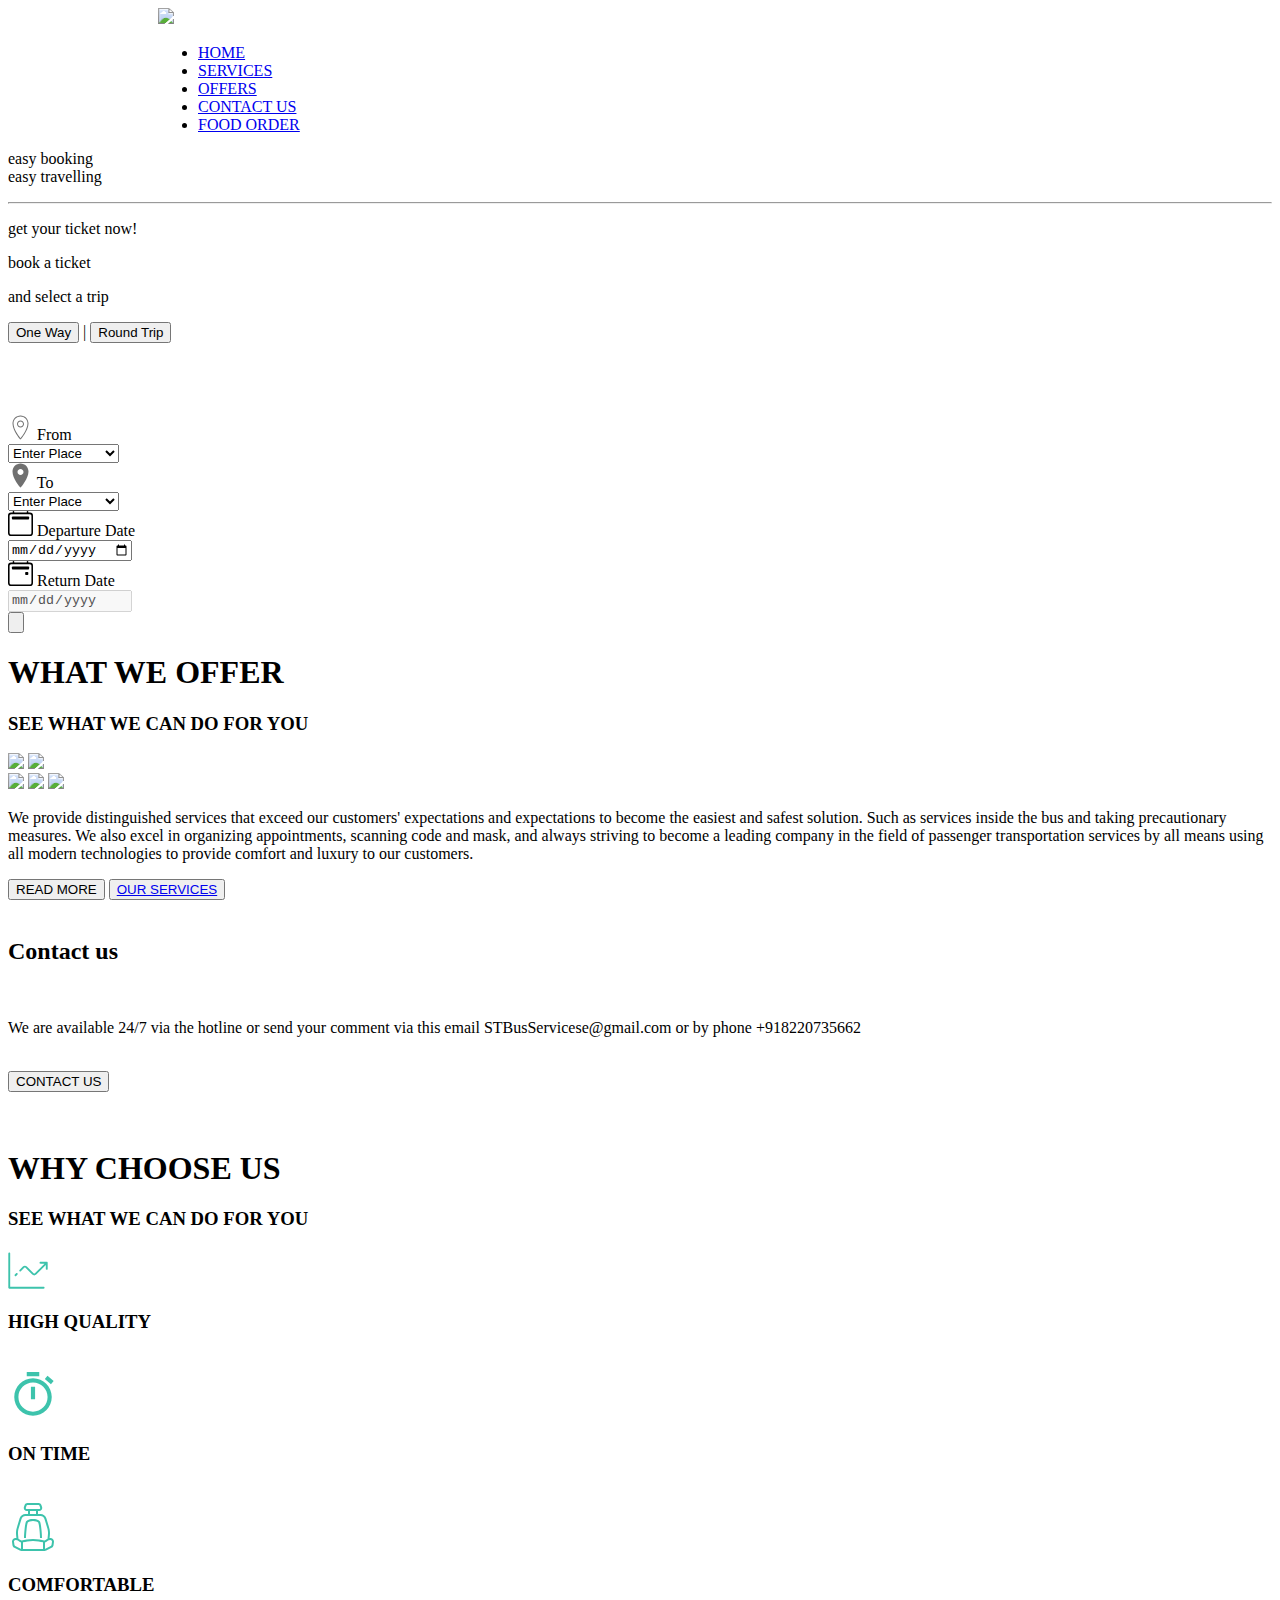
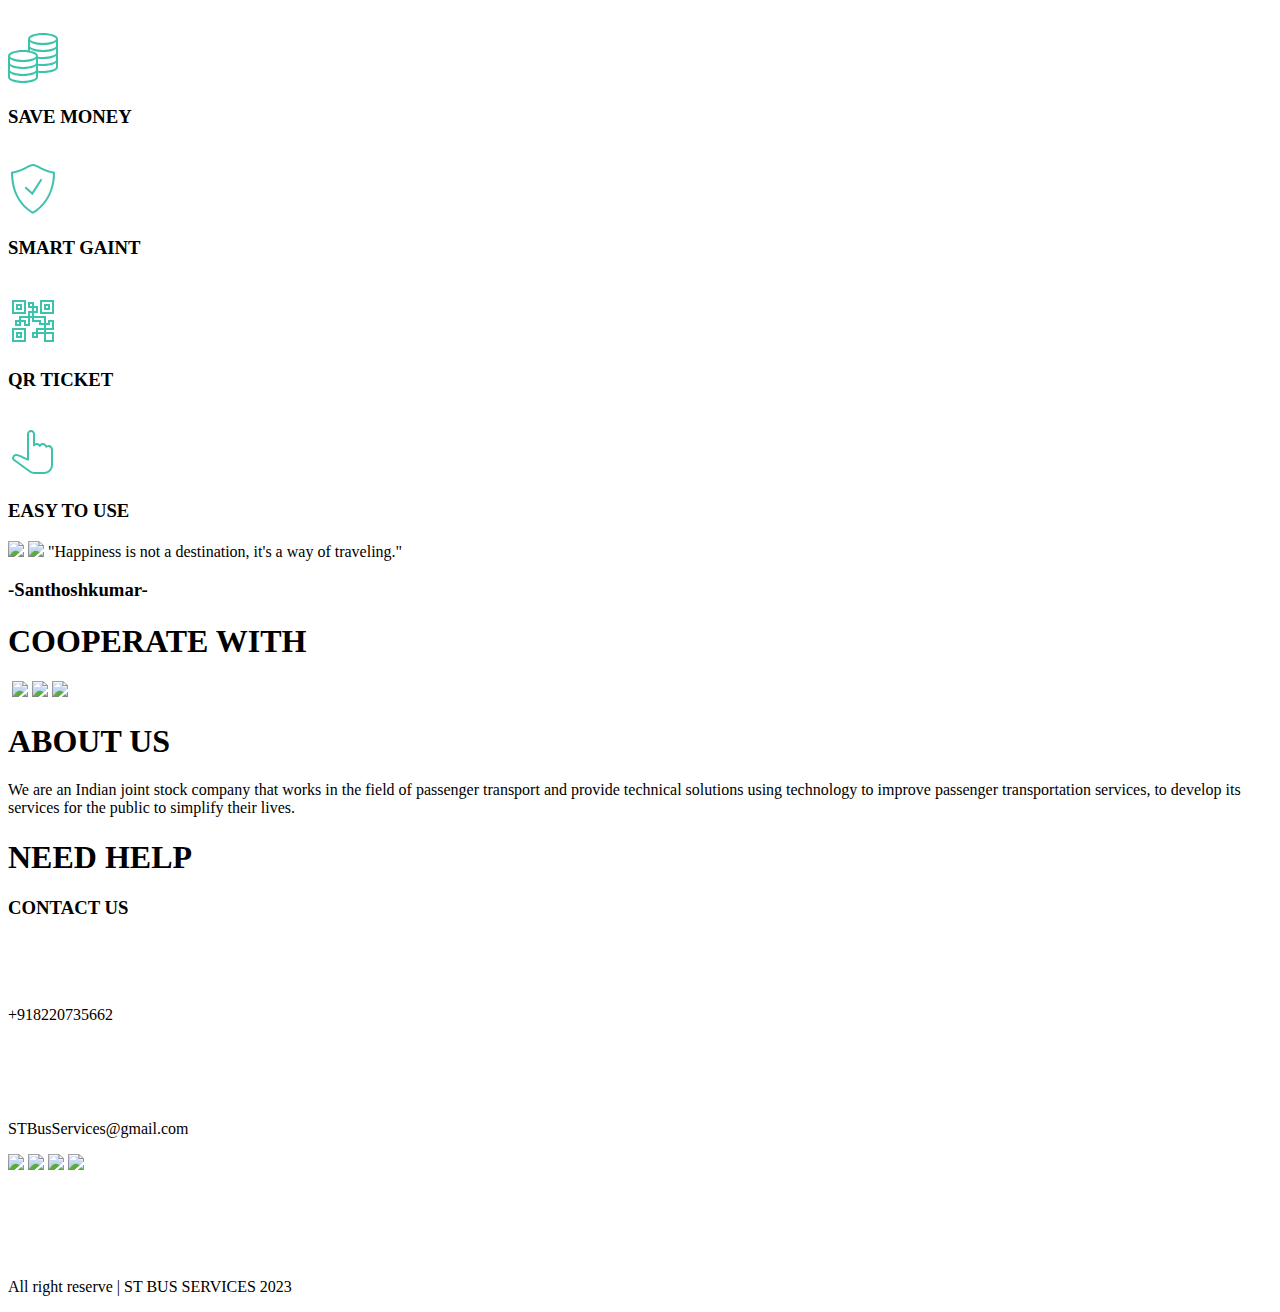
==== index.html @ 79e22bff "Update index.html" ====
<!DOCTYPE html>

<html lang="en">
    <head>
        <meta charset="UTF-8">
        <meta name="viewport" content="width=device-width, initial-scale=1.0">
        <link rel="stylesheet" href="main.css">
        <link rel="icon" type="image/x-icon" href="Home/jpg.3.png">
        <title>Superjet Services</title>
        <script src="https://kit.fontawesome.com/5826bdd02e.js" crossorigin="anonymous"></script> <!--Fontawsome CDN-->

        </head>

    <!-------------------------------------------------------------------------------------------------------------------------------->

    <body>

        <div class="img-bg" id="top">
            <div style="margin: 0 150px">
                <div class="nav">
                    <div class="nav-img" alt="logo" id="logo">
                        <img src="home/jpg.3.png">
                    </div>

                    <div class="nav-links">
                        <ul>
                            <li><a href="#" class="active">HOME<div class="line"></div></a></li>
                            <li><a href="Services/services.html">SERVICES<div class="line"></div></a></li>
                            <li><a href="OFFERS/offers.html">OFFERS<div class="line"></div></a></li>
                            <li><a href="CONTACT US/contact us.html">CONTACT US<div class="line"></div></a></li>
                              <li><a href="CONTACT US/index.html">FOOD ORDER<div class="line"></div></a></li>
                        </ul>
                        <a href="view ticket/tick.html"><i class="far fa-bell icon"></i></a>
                        <a href="sign log/html.html"><i class="far fa-user-circle icon"></i></a>
                    </div>
                </div>
            </div> 
             <div class="txt-header">
                <p class="header-up">easy booking <br> easy travelling</p>
                <hr>
                <p   class="header-down">get your ticket now!</p>
            </div>

        </div>

        <!---------------------------------------------------------------------------------------------------------------------------->
        <div class="select">
            <div class="top-select">
                <p class="title1">book a ticket</p>
                <p class="title2">and select a trip</p>
            </div>
            <div class="form-box">
                <div class="button-box">
                    <div id="btn"></div>
                    <button type="button" id="toggle-btn1" onclick="leftClick()">One Way</button>
                    <span class="space"> | </span>
                    <button type="button" id="toggle-btn2" onclick="rightClick()">Round Trip</button>
                </div>
            </div>
        <!--------------------------------------------------------------------------------------------------------------------------------------->
        <br>
        <br>
        <br>
        <br>
    
            <form onsubmit="return checkForm()" action="select_ticket/part1.html">
                <div class="inlineselect">

            <span class="icons">
                    <svg xmlns="http://www.w3.org/2000/svg" x="0px" y="0px"
                    width="25" height="25"
                    viewBox="0 0 226 226"
                    style=" fill:#000000;"><g fill="none" fill-rule="nonzero" stroke="none" stroke-width="1" stroke-linecap="butt" stroke-linejoin="miter" stroke-miterlimit="10" stroke-dasharray="" stroke-dashoffset="0" font-family="none" font-weight="none" font-size="none" text-anchor="none" style="mix-blend-mode: normal"><path d="M0,226v-226h226v226z" fill="none"></path><g fill="#707070"><path d="M113,4.52c-39.95609,0 -72.32,32.36391 -72.32,72.32c0,33.03484 17.44438,68.54156 34.60625,96.05c17.16187,27.50844 34.32375,47.03625 34.32375,47.03625c0.86516,0.97109 2.10109,1.53609 3.39,1.53609c1.28891,0 2.52484,-0.565 3.39,-1.53609c0,0 17.17953,-19.93391 34.32375,-47.60125c17.14422,-27.66734 34.60625,-63.08578 34.60625,-95.485c0,-39.95609 -32.36391,-72.32 -72.32,-72.32zM113,13.56c35.08297,0 63.28,28.19703 63.28,63.28c0,29.07984 -16.43797,63.65078 -33.19375,90.6825c-14.03672,22.65297 -25.91937,37.23703 -30.08625,42.23375c-4.20219,-4.96141 -16.08484,-19.22766 -30.08625,-41.66875c-16.73812,-26.8375 -33.19375,-61.46141 -33.19375,-91.2475c0,-35.08297 28.19703,-63.28 63.28,-63.28zM113,49.72c-17.42672,0 -31.64,14.21328 -31.64,31.64c0,17.42672 14.21328,31.64 31.64,31.64c17.42672,0 31.64,-14.21328 31.64,-31.64c0,-17.42672 -14.21328,-31.64 -31.64,-31.64zM113,58.76c12.53594,0 22.6,10.06406 22.6,22.6c0,12.53594 -10.06406,22.6 -22.6,22.6c-12.53594,0 -22.6,-10.06406 -22.6,-22.6c0,-12.53594 10.06406,-22.6 22.6,-22.6z"></path></g></g></svg>
                </span><label>From</label>
            
            <div class="custom-select" >
            
                <!--<select name="location1" id="location1" required="required">
                  <option value="">Enter Place</option>
                  <optgroup label="Cairo">
                      <option value="Giza">Giza</option>
                      <option value="Nasr city">Nasr city</option>
                      <option value="Tagamou elkhames">Tagamou elkhames</option>
                      <option value="Almaza">Almaza</option>
                      <option value="Tahrir">Tahrir</option>
                  </optgroup>
                  <optgroup label="Alexandria">
                    <option value="Moharam bek">Moharam bek</option>
                    <option value="Abees">Abees</option>
                  </optgroup>
                  <optgroup label="Luxor">
                    <option value="Ramses">Ramses</option>
                  </optgroup>
                  <optgroup label="Suze">
                    <option value="Porto elsokhna">Porto elsokhna</option>
                    <option value="Porto south beach">Porto south beach</option>
                    <option value="Grand ocean">Grand ocean</option>
                    <option value="Cancoun">Cancoun</option>
                </optgroup>
                <optgroup label="Qena">
                    <option value="Sidi abdelraheem">Sidi abdelraheem</option>
                </optgroup>
                <optgroup label="Assiut">
                    <option value="Elshader">Elshader</option>
                </optgroup>
                <optgroup label="Gharbia">
                    <option value="Tanta">Tanta</option>
                    <option value="Mahalla">Mahalla</option>
                </optgroup>
                <optgroup label="Safaga">
                    <option value="Safaga">Safaga</option>
                </optgroup>
                <optgroup label="Sharm elshiekh">
                    <option value="Royssat">Royssat</option>
                </optgroup>
                <optgroup label="South Sinai">
                    <option value="Dahab">Dahab</option>
                </optgroup>
                <optgroup label="Hurghada">
                    <option value="Elgouna">Elgouna</option>
                    <option value="Sahl heshesh">Sahl heshesh</option>
                    <option value="Hurghada">Hurghada</option>
                </optgroup>
                <optgroup label="Red sea">
                    <option value="Marsa alam">Marsa alam</option>
                    <option value="The cesar">The cesar</option>
                    <option value="Makadi">Makadi</option>
                    <option value="Soma bay">Soma bay</option>
                </optgroup>
                <optgroup label="Nuweiba">
                    <option value="Taba">Taba</option>
                    <option value="Nuweiba">Nuweiba</option>
                </optgroup>
                <optgroup label="Matrouh">
                    <option value="Marsa matrouh">Marsa matrouh</option>
                </optgroup>
                <optgroup label="Elmenia">
                    <option value="Minya">Minya</option>
                    <option value="Mallawi">Mallawi</option>
                </optgroup>
                <optgroup label="port said">
                    <option value="Port said">Port said</option>
                </optgroup>
                  
                </select>-->

                <select name="location1" id="location1" required="required">
                    <option value="">Enter Place</option>
                    <option value="Madurai">Madurai</option>
                    <option value="Tirunelveli">Tirunelveli</option>
                    <option value="Chennai">Chennai</option>
                    <option value="Coimbatore">Coimbatore</option>
                    <option value="Trichy">Trichy</option>
                    <option value="Udumalapet">Udumalapet</option>
                    <option value="Bangalore">Bangalore</option>
                    <option value="Erode">Erode</option>
                    <option value="Hosur">Hosur</option>
                    <option value="Kanniyakumari">Kanniyakumari</option>
                    <option value="Tiruppur">Tiruppur</option>
                    <option value="Thoothukudi">Thoothukudi</option>
                    <option value="Namakkal">Namakkal</option>
                    <option value="Kodaikanal">Kodaikanalr</option>
                    <option value="Thanjavur">Thanjavur</option>
                    <option value="Varkala">Varkala</option>
                </select>
            </div>
        </div>
            <div class="inlineselect">
                <span class="icons">
                    <svg xmlns="http://www.w3.org/2000/svg" x="0px" y="0px"
                width="25" height="25"
                viewBox="0 0 172 172"
                style=" fill:#000000;"><g fill="none" fill-rule="nonzero" stroke="none" stroke-width="1" stroke-linecap="butt" stroke-linejoin="miter" stroke-miterlimit="10" stroke-dasharray="" stroke-dashoffset="0" font-family="none" font-weight="none" font-size="none" text-anchor="none" style="mix-blend-mode: normal"><path d="M0,172v-172h172v172z" fill="none"></path><g fill="#707070"><path d="M86,3.44c-30.34187,0 -55.04,24.69813 -55.04,55.04c0,48.54969 50.32344,106.45188 52.46,108.8975c0.65844,0.7525 1.58563,1.1825 2.58,1.1825c1.06156,-0.06719 1.92156,-0.43 2.58,-1.1825c2.13656,-2.48594 52.46,-61.3825 52.46,-108.8975c0,-30.34187 -24.69812,-55.04 -55.04,-55.04zM86,41.28c11.395,0 20.64,9.245 20.64,20.64c0,11.395 -9.245,20.64 -20.64,20.64c-11.395,0 -20.64,-9.245 -20.64,-20.64c0,-11.395 9.245,-20.64 20.64,-20.64z"></path></g></g></svg>
                </span><label>To</label>
                
                <div class="custom-select" >

                    <select name="location2" id="location2" required="required" >
                        <option value="">Enter Place</option>
                        <option value="Coimbatore">Coimbatore</option>
                        <option value="Chennai">Chennai</option>
                        <option value="Kanniyakumari">Kanniyakumari</option>
                        <option value="Thoothukudi">Thoothukudi</option>
                        <option value="Banglore">Banglore</option>
                        <option value="Tiruppur">Tiruppur</option>
                        <option value="Namakkal">Namakkal</option>
                        <option value="Virudhunagar">Virudhunagar</option>
                        <option value="Madurai">Madurai</option>
                        <option value="Hosur">Hosur</option>
                        <option value="Ooty">Ooty</option>
                        <option value="Thanjavur">Thanjavur</option>
                        <option value="Red sea">Red sea</option>
                        <option value="Matrouh">Matrouh</option>
                        <option value="Elmenia">Elmenia</option>
                        <option value="Port said">Port said</option>
                    </select>
                </div>
            </div>
            <div class="inlineselect">
                <span class="icons">
                    <i class="bi bi-calendar2"></i>
                    <svg xmlns="http://www.w3.org/2000/svg" width="25" height="25" fill="currentColor" class="bi bi-calendar2" viewBox="0 0 16 16">
                        <path d="M3.5 0a.5.5 0 0 1 .5.5V1h8V.5a.5.5 0 0 1 1 0V1h1a2 2 0 0 1 2 2v11a2 2 0 0 1-2 2H2a2 2 0 0 1-2-2V3a2 2 0 0 1 2-2h1V.5a.5.5 0 0 1 .5-.5zM2 2a1 1 0 0 0-1 1v11a1 1 0 0 0 1 1h12a1 1 0 0 0 1-1V3a1 1 0 0 0-1-1H2z"/>
                        <path d="M2.5 4a.5.5 0 0 1 .5-.5h10a.5.5 0 0 1 .5.5v1a.5.5 0 0 1-.5.5H3a.5.5 0 0 1-.5-.5V4z"/>
                    </svg>
                </span><label>Departure Date</label>
                
                <div class="custom-date" style="width:250px; ">
                    <input type="date" name="date" class="date" id="date1" min="" required> <!--"YY-MM-DD"-->

                </div>
            </div>
            <div class="inlineselect">
               <span class="icons">
                    <i class="bi bi-calendar2-event"></i>
                                <svg xmlns="http://www.w3.org/2000/svg" width="25" height="25" fill="currentColor" class="bi bi-calendar2-event" viewBox="0 0 16 16">
                                    <path d="M11 7.5a.5.5 0 0 1 .5-.5h1a.5.5 0 0 1 .5.5v1a.5.5 0 0 1-.5.5h-1a.5.5 0 0 1-.5-.5v-1z"/>
                                    <path d="M3.5 0a.5.5 0 0 1 .5.5V1h8V.5a.5.5 0 0 1 1 0V1h1a2 2 0 0 1 2 2v11a2 2 0 0 1-2 2H2a2 2 0 0 1-2-2V3a2 2 0 0 1 2-2h1V.5a.5.5 0 0 1 .5-.5zM2 2a1 1 0 0 0-1 1v11a1 1 0 0 0 1 1h12a1 1 0 0 0 1-1V3a1 1 0 0 0-1-1H2z"/>
                                    <path d="M2.5 4a.5.5 0 0 1 .5-.5h10a.5.5 0 0 1 .5.5v1a.5.5 0 0 1-.5.5H3a.5.5 0 0 1-.5-.5V4z"/>
                                </svg>
                            </span><label>Return Date</label>
                
                <div class="custom-date" style="width:250px; ">
                
                    <input type="date" name="date" id="disable" class="date"  min="" required disabled> <!--"YY-MM-DD"-->
                </div>

            </div>
            <input type="submit" value="" class="selectbtn" onclick="valueSender()"> 

            </form>
        </div>
        <!------------------------------------------------------------------------------------------------------------------------------------------------------->
        <div class="head1">
        <h1> WHAT WE OFFER </h1>
        </div>

        <div class="head2">
        <h3> SEE WHAT WE CAN DO FOR YOU </h3>
        </div>

        <!-------------------------------------------------------------------------------------------------------------------------------------------------------->
    <div class="imgs">
        <div class="img-home1">
            <img src="home/jpg.5.png">
            <img src="home/jpg.8.png">
        </div>

        <div class="img-home2">
            <img src="home/jpg.7.png">
            <img src="home/jpg.10.png">
            <img src="home/jpg.9.png">
        </div>   
    </div>
<!--------------------------------------Read more button----------------------------------------------->
    <div id="readbox">
        <p class="read">We provide distinguished services that exceed our customers' expectations and expectations to become the easiest and safest solution.  Such as services inside the bus and taking precautionary measures.  We also excel in organizing appointments, scanning code and mask, and always striving to become a leading company in the field of passenger transportation services by all means using all modern technologies to provide comfort and luxury to our customers.</p>
    </div>
        <!---------------------------------------------------------------------------------------------------------------------------------------------------------->
        
        <div class="button-box1">
          <button class="btn1" onclick="read()">  READ MORE</button>
          <button class="btn2"><a href="Services/services.html"> OUR SERVICES </a></button>
        </div>    
        
        <!----------------------------------------------------------------------------------------------------------------------------------------------------------->
        <br> 

        <div class="img-bg1" >
            <div class="paragraph1">
                <h2> Contact us </h2>
                <br>
                <p> We are available 24/7 via the hotline or send your comment via this email STBusServicese@gmail.com 
                    or by phone +918220735662 </p>
                <br>
                <a href="CONTACT US/contact us.html"><button class="btn3"> CONTACT US </button></a>
            </div>

        </div>
       <!------------------------------------------------------------------------------------------------------------------------------------------------------------>
       <br>
       <br>
       <div class="head3">
        <h1> WHY CHOOSE US </h1>
        </div>

        <div class="head4">
        <h3> SEE WHAT WE CAN DO FOR YOU </h3>
        </div>
    
        <!------------------------------------------------------------------------------------------------------------------------------------------------------------>
        <div class="img-bg2">
            <div class="icon1">
                <svg class="part1" xmlns="http://www.w3.org/2000/svg" x="0px" y="0px"
                 width="40" height="40"
                 viewBox="0 0 172 172"
                 style=" fill:#000000;"><g fill="none" fill-rule="nonzero" stroke="none" stroke-width="1" stroke-linecap="butt" stroke-linejoin="miter" stroke-miterlimit="10" stroke-dasharray="" stroke-dashoffset="0" font-family="none" font-weight="none" font-size="none" text-anchor="none" style="mix-blend-mode: normal"><path d="M0,172v-172h172v172z" fill="none"></path><g fill="#3dc3ac"><path d="M5.375,14.78125c-2.28438,0 -4.03125,1.74687 -4.03125,4.03125v147.8125c0,2.28438 1.74687,4.03125 4.03125,4.03125h147.8125c2.28438,0 4.03125,-1.74687 4.03125,-4.03125c0,-2.28438 -1.74687,-4.03125 -4.03125,-4.03125h-143.78125v-143.78125c0,-2.28438 -1.74688,-4.03125 -4.03125,-4.03125zM139.75,55.09375c-2.28438,0 -4.03125,1.74687 -4.03125,4.03125c0,2.28438 1.74687,4.03125 4.03125,4.03125h17.20105l-41.2547,41.11822c-1.6125,1.6125 -4.16457,1.6125 -5.6427,0l-28.89062,-28.89062c-4.70312,-4.70312 -12.36407,-4.70312 -17.0672,0l-14.51093,14.51355c-1.6125,1.6125 -1.6125,4.16457 0,5.6427c0.80625,0.80625 1.88072,1.2099 2.82135,1.2099c0.94063,0 2.0151,-0.40365 2.82135,-1.2099l14.51355,-14.51093c1.6125,-1.6125 4.16457,-1.6125 5.6427,0l28.89063,28.89063c4.70313,4.70313 12.36407,4.70313 17.0672,0l41.25208,-41.12085v17.20105c0,2.28437 1.74687,4.03125 4.03125,4.03125c2.28438,0 4.03125,-1.74688 4.03125,-4.03125v-26.875c0,-2.28438 -1.74687,-4.03125 -4.03125,-4.03125zM37.57513,103.46875c-1.02461,0 -2.03242,0.40365 -2.77148,1.2099l-5.375,5.375c-1.6125,1.6125 -1.6125,4.16457 0,5.6427c0.80625,0.80625 1.88072,1.2099 2.82135,1.2099c0.94062,0 2.0151,-0.40365 2.82135,-1.2099l5.375,-5.375c1.6125,-1.6125 1.6125,-4.16457 0,-5.6427c-0.80625,-0.80625 -1.84661,-1.2099 -2.87121,-1.2099z"></path></g></g></svg>
        
                 <h3> HIGH QUALITY </h3>
            </div>
        
            <br>
        
            <div class="icon2">
                <svg class="part2" xmlns="http://www.w3.org/2000/svg" x="0px" y="0px"
                width="50" height="50"
                viewBox="0 0 172 172"
                style=" fill:#000000;"><g fill="none" fill-rule="nonzero" stroke="none" stroke-width="1" stroke-linecap="butt" stroke-linejoin="miter" stroke-miterlimit="10" stroke-dasharray="" stroke-dashoffset="0" font-family="none" font-weight="none" font-size="none" text-anchor="none" style="mix-blend-mode: normal"><path d="M0,172v-172h172v172z" fill="none"></path><g fill="#3dc3ac"><path d="M64.5,7.16667v14.33333h43v-14.33333zM135.87272,20.01628l-9.26627,10.93197l21.13606,17.91667l9.26628,-10.93197zM86,28.66667c-35.67175,0 -64.5,28.82825 -64.5,64.5c0,35.67175 28.82825,64.5 64.5,64.5c35.67175,0 64.5,-28.82825 64.5,-64.5c0,-35.67175 -28.82825,-64.5 -64.5,-64.5zM86,43c28.02559,0 50.16667,22.14108 50.16667,50.16667c0,28.02559 -22.14108,50.16667 -50.16667,50.16667c-28.02558,0 -50.16667,-22.14108 -50.16667,-50.16667c0,-28.02558 22.14108,-50.16667 50.16667,-50.16667zM78.83333,57.33333v43h14.33333v-43z"></path></g></g></svg>
        
                <h3> ON TIME </h3>
            </div>
        
            <br>
        
            <div class="icon3">
                <svg  class="part3" xmlns="http://www.w3.org/2000/svg" x="0px" y="0px"
                width="50" height="50"
                viewBox="0 0 172 172"
                style=" fill:#000000;"><g fill="none" fill-rule="nonzero" stroke="none" stroke-width="1" stroke-linecap="butt" stroke-linejoin="miter" stroke-miterlimit="10" stroke-dasharray="" stroke-dashoffset="0" font-family="none" font-weight="none" font-size="none" text-anchor="none" style="mix-blend-mode: normal"><path d="M0,172v-172h172v172z" fill="none"></path><g fill="#3dc3ac"><path d="M66.87844,3.44c-4.42946,0 -8.38933,2.85661 -9.78922,7.06141l-2.29781,6.88c-2.19201,6.58621 2.85405,13.57859 9.79594,13.57859h4.21265v10.32h-8.66719c-9.23466,0 -17.40106,6.10905 -20.14281,14.99625v0.00672l-7.98188,25.91422c-3.85402,12.51432 -5.30647,19.37377 -3.99766,32.66656l0.90031,9.15094c-0.86032,-0.10244 -1.72544,-0.17469 -2.60016,-0.17469c-7.5037,0 -13.46239,6.65047 -12.43641,14.05563l1.46469,10.51484c0.55503,3.98567 3.04283,7.4481 6.63141,9.29203l18.39594,9.45328c1.79135,0.92167 3.77942,1.40422 5.79828,1.40422h79.67094c2.01886,0 4.00745,-0.48038 5.79828,-1.40422l18.38922,-9.45328c3.58857,-1.84393 6.0831,-5.30636 6.63813,-9.29203l1.45797,-10.51484c1.03084,-7.4059 -4.92599,-14.05563 -12.42969,-14.05563c-0.87471,0 -1.73963,0.07236 -2.60015,0.17469l0.8936,-9.15094c1.30882,-13.29279 -0.14362,-20.15224 -3.99766,-32.66656l-7.98187,-25.91422c-2.73458,-8.89046 -10.90815,-15.00297 -20.14281,-15.00297h-8.66047v-10.32h4.21265c6.94189,0 11.98795,-6.99239 9.79594,-13.57859l-2.29781,-6.88v-0.00672c-1.40068,-4.19947 -5.36164,-7.05469 -9.78922,-7.05469zM66.87844,10.32h38.24313c1.49421,0 2.79304,0.933 3.26531,2.35156l2.2911,6.88c0.77327,2.32339 -0.816,4.52844 -3.26531,4.52844h-42.82531c-2.44931,0 -4.03858,-2.20505 -3.26531,-4.52844l2.2911,-6.88c0.47148,-1.41616 1.7711,-2.35156 3.26531,-2.35156zM75.68,30.96h20.64v10.32h-20.64zM60.13281,48.16h51.72765c6.21094,0 11.69702,4.07178 13.56516,10.14531l7.98187,25.91422c3.80342,12.35 4.97257,17.34129 3.7289,29.97234l-1.16906,11.91235c-1.76822,0.87312 -3.42058,1.98766 -4.90469,3.32578l-1.71328,1.5386c-1.38352,1.24084 -3.26124,1.74369 -5.07937,1.33703h-0.00672c-7.99171,-1.7835 -22.23186,-5.31453 -38.25656,-5.31453c-16.02521,0 -30.27407,3.53499 -38.26328,5.31453c-1.82578,0.40788 -3.70899,-0.09113 -5.08609,-1.33031l-1.72,-1.55203v0.00672c-1.4874,-1.33847 -3.14136,-2.45218 -4.91141,-3.32578l-1.16906,-11.91235c-1.24366,-12.63105 -0.07451,-17.62234 3.72891,-29.97234l7.98187,-25.91422c1.87473,-6.07696 7.35422,-10.14531 13.56516,-10.14531zM86.02687,58.48c-9.18682,-0.01066 -18.57787,1.87209 -23.39469,8.14985c-1.00564,1.31035 -1.3801,2.53552 -1.85437,4.12531c-0.47427,1.58979 -0.90672,3.47777 -1.3236,5.63031c-0.83376,4.30508 -1.59235,9.65553 -2.24406,15.35235c-1.30342,11.39363 -2.17015,24.07576 -2.17015,32.10219h6.88c0,-7.51894 0.85326,-20.15709 2.12985,-31.3161c0.63829,-5.5795 1.38469,-10.81399 2.16344,-14.835c0.38937,-2.0105 0.79005,-3.71721 1.16235,-4.96515c0.37229,-1.24795 0.85783,-2.0979 0.71219,-1.90812c2.16982,-2.82793 9.957,-5.46482 17.93234,-5.45563c7.97534,0.00929 15.75889,2.67501 17.89203,5.45563c-0.14565,-0.18979 0.33991,0.66018 0.71219,1.90812c0.3723,1.24795 0.77297,2.95465 1.16235,4.96515c0.77874,4.02101 1.52515,9.2555 2.16344,14.835c1.27658,11.15901 2.12985,23.79716 2.12985,31.3161h6.88c0,-8.02642 -0.86674,-20.70855 -2.17015,-32.10219c-0.65171,-5.69682 -1.41031,-11.04726 -2.24406,-15.35235c-0.41688,-2.15254 -0.84932,-4.04052 -1.3236,-5.63031c-0.47427,-1.58979 -0.84873,-2.81496 -1.85437,-4.12531c-4.79158,-6.24595 -14.15412,-8.13926 -23.34094,-8.14985zM26.31063,130.72c3.72151,0 7.29854,1.37028 10.02438,3.82297h0.00672l1.71328,1.54531c1.87383,1.68615 4.22187,2.49546 6.665,2.84875v22.3936c-0.4018,-0.10651 -0.83193,-0.09819 -1.20265,-0.28891h-0.00672l-18.39594,-9.45328c-1.63335,-0.83927 -2.71992,-2.37995 -2.96297,-4.12531l-1.46469,-10.51485c-0.46009,-3.32076 2.09177,-6.22828 5.62359,-6.22828zM145.68937,130.72c3.53183,0 6.079,2.90826 5.61688,6.22828l-1.46469,10.51485c-0.24307,1.74536 -1.32962,3.28604 -2.96297,4.12531l-18.39594,9.45328h-0.00672c-0.36677,0.1892 -0.79631,0.18268 -1.19594,0.28891v-22.40031c2.44445,-0.35296 4.78919,-1.15967 6.665,-2.84203l1.72672,-1.54531c2.7173,-2.44986 6.29615,-3.82297 10.01765,-3.82297zM86.00672,133.8711c13.88844,0 26.11079,2.79397 34.39328,4.66281v23.1461h-68.8v-23.1461c8.28437,-1.86693 20.51829,-4.66281 34.40672,-4.66281z"></path></g></g></svg>
                
                <h3> COMFORTABLE </h3>
            </div> 
            
            <br>
        
            <div class="icon4">
               <svg  class="part4" xmlns="http://www.w3.org/2000/svg" x="0px" y="0px"
               width="50" height="50"
               viewBox="0 0 172 172"
               style=" fill:#000000;"><g fill="none" fill-rule="nonzero" stroke="none" stroke-width="1" stroke-linecap="butt" stroke-linejoin="miter" stroke-miterlimit="10" stroke-dasharray="" stroke-dashoffset="0" font-family="none" font-weight="none" font-size="none" text-anchor="none" style="mix-blend-mode: normal"><path d="M0,172v-172h172v172z" fill="none"></path><g fill="#3dc3ac"><path d="M120.4,0c-13.62562,0 -26.02844,1.96188 -35.26,5.2675c-4.6225,1.65281 -8.385,3.56094 -11.2875,6.02c-2.9025,2.45906 -5.0525,5.67063 -5.0525,9.3525c0,0.68531 0.08063,1.3975 0.215,2.0425c-0.16125,0.44344 -0.24187,0.92719 -0.215,1.3975v20.64c0,0.68531 0.08063,1.3975 0.215,2.0425c-0.16125,0.44344 -0.24187,0.92719 -0.215,1.3975v11.395c-5.38844,-0.71219 -11.15312,-1.075 -17.2,-1.075c-13.62562,0 -26.02844,1.96188 -35.26,5.2675c-4.6225,1.65281 -8.385,3.56094 -11.2875,6.02c-2.9025,2.45906 -5.0525,5.67063 -5.0525,9.3525c0,0.68531 0.08063,1.3975 0.215,2.0425c-0.16125,0.44344 -0.24187,0.92719 -0.215,1.3975v20.64c0,0.68531 0.08063,1.3975 0.215,2.0425c-0.16125,0.44344 -0.24187,0.92719 -0.215,1.3975v20.64c0,0.68531 0.08063,1.3975 0.215,2.0425c-0.16125,0.44344 -0.24187,0.92719 -0.215,1.3975v20.64c0,3.68188 2.15,6.89344 5.0525,9.3525c2.9025,2.45906 6.665,4.36719 11.2875,6.02c9.23156,3.29219 21.62094,5.2675 35.26,5.2675c13.63906,0 26.02844,-1.97531 35.26,-5.2675c4.6225,-1.65281 8.385,-3.56094 11.2875,-6.02c2.9025,-2.45906 5.0525,-5.67062 5.0525,-9.3525v-14.835c5.38844,0.71219 11.13969,1.075 17.2,1.075c13.63906,0 26.02844,-1.97531 35.26,-5.2675c4.6225,-1.65281 8.385,-3.56094 11.2875,-6.02c2.9025,-2.45906 5.0525,-5.67062 5.0525,-9.3525v-20.64c0.02688,-0.47031 -0.05375,-0.95406 -0.215,-1.3975c0.13438,-0.645 0.215,-1.35719 0.215,-2.0425v-20.64c0.02688,-0.47031 -0.05375,-0.95406 -0.215,-1.3975c0.13438,-0.645 0.215,-1.35719 0.215,-2.0425v-20.64c0.02688,-0.47031 -0.05375,-0.95406 -0.215,-1.3975c0.13438,-0.645 0.215,-1.35719 0.215,-2.0425v-20.64c-0.01344,-0.48375 -0.12094,-0.95406 -0.3225,-1.3975c0.14781,-0.65844 0.3225,-1.34375 0.3225,-2.0425c0,-3.68187 -2.15,-6.89344 -5.0525,-9.3525c-2.9025,-2.45906 -6.665,-4.36719 -11.2875,-6.02c-9.23156,-3.30562 -21.63437,-5.2675 -35.26,-5.2675zM120.4,6.88c12.96719,0 24.69813,1.90813 32.895,4.8375c4.09844,1.46469 7.28313,3.18469 9.245,4.8375c1.96188,1.65281 2.58,3.01 2.58,4.085c0,1.075 -0.61812,2.43219 -2.58,4.085c-1.96187,1.65281 -5.14656,3.37281 -9.245,4.8375c-8.19687,2.92938 -19.92781,4.8375 -32.895,4.8375c-12.96719,0 -24.69812,-1.90812 -32.895,-4.8375c-4.09844,-1.46469 -7.28312,-3.18469 -9.245,-4.8375c-1.96187,-1.65281 -2.58,-3.01 -2.58,-4.085c0,-1.075 0.61813,-2.43219 2.58,-4.085c1.96188,-1.65281 5.14656,-3.37281 9.245,-4.8375c8.19688,-2.92937 19.92781,-4.8375 32.895,-4.8375zM75.68,31.2825c2.62031,1.8275 5.72438,3.39969 9.46,4.73c9.23156,3.30563 21.63438,5.2675 35.26,5.2675c13.62563,0 26.02844,-1.96187 35.26,-5.2675c3.73563,-1.33031 6.83969,-2.9025 9.46,-4.73v13.4375c0,1.075 -0.61812,2.43219 -2.58,4.085c-1.96187,1.65281 -5.14656,3.37281 -9.245,4.8375c-8.19687,2.92938 -19.92781,4.8375 -32.895,4.8375c-12.96719,0 -24.69812,-1.90812 -32.895,-4.8375c-4.09844,-1.46469 -7.28312,-3.18469 -9.245,-4.8375c-1.96187,-1.65281 -2.58,-3.01 -2.58,-4.085zM75.68,55.3625c2.62031,1.8275 5.72438,3.39969 9.46,4.73c9.23156,3.30563 21.62094,5.2675 35.26,5.2675c13.63906,0 26.02844,-1.96187 35.26,-5.2675c3.73563,-1.33031 6.83969,-2.9025 9.46,-4.73v13.4375c0,1.075 -0.61812,2.43219 -2.58,4.085c-1.96187,1.65281 -5.14656,3.37281 -9.245,4.8375c-8.19687,2.92938 -19.92781,4.8375 -32.895,4.8375c-6.19469,0 -12.13406,-0.41656 -17.5225,-1.1825c0,-0.06719 0,-0.14781 0,-0.215c0.14781,-0.65844 0.3225,-1.34375 0.3225,-2.0425c0,-3.68187 -2.15,-6.89344 -5.0525,-9.3525c-2.9025,-2.45906 -6.665,-4.36719 -11.2875,-6.02c-3.34594,-1.19594 -7.10844,-2.19031 -11.18,-3.01zM51.6,65.36c12.96719,0 24.69813,1.90813 32.895,4.8375c4.09844,1.46469 7.28313,3.18469 9.245,4.8375c1.96188,1.65281 2.58,3.01 2.58,4.085c0,1.075 -0.61812,2.43219 -2.58,4.085c-1.96187,1.65281 -5.14656,3.37281 -9.245,4.8375c-8.19687,2.92938 -19.92781,4.8375 -32.895,4.8375c-12.96719,0 -24.69812,-1.90812 -32.895,-4.8375c-4.09844,-1.46469 -7.28312,-3.18469 -9.245,-4.8375c-1.96187,-1.65281 -2.58,-3.01 -2.58,-4.085c0,-1.075 0.61813,-2.43219 2.58,-4.085c1.96188,-1.65281 5.14656,-3.37281 9.245,-4.8375c8.19688,-2.92937 19.92781,-4.8375 32.895,-4.8375zM165.12,79.4425v13.4375c0,1.075 -0.61812,2.43219 -2.58,4.085c-1.96187,1.65281 -5.14656,3.37281 -9.245,4.8375c-8.19687,2.92938 -19.92781,4.8375 -32.895,4.8375c-6.18125,0 -12.05344,-0.51062 -17.415,-1.29c-0.04031,0 -0.06719,0 -0.1075,0c0.01344,-0.04031 -0.01344,-0.06719 0,-0.1075c0.14781,-0.65844 0.3225,-1.34375 0.3225,-2.0425v-14.835c5.36156,0.69875 11.16656,1.075 17.2,1.075c13.63906,0 26.02844,-1.96187 35.26,-5.2675c3.73563,-1.33031 6.83969,-2.9025 9.46,-4.73zM6.88,89.7625c2.62031,1.8275 5.72438,3.39969 9.46,4.73c9.23156,3.30563 21.63438,5.2675 35.26,5.2675c13.62563,0 26.02844,-1.96187 35.26,-5.2675c3.73563,-1.33031 6.83969,-2.9025 9.46,-4.73v13.4375c0,1.075 -0.61812,2.43219 -2.58,4.085c-1.96187,1.65281 -5.14656,3.37281 -9.245,4.8375c-8.19687,2.92938 -19.92781,4.8375 -32.895,4.8375c-12.96719,0 -24.69812,-1.90812 -32.895,-4.8375c-4.09844,-1.46469 -7.28312,-3.18469 -9.245,-4.8375c-1.96187,-1.65281 -2.58,-3.01 -2.58,-4.085zM165.12,103.5225v13.4375c0,1.075 -0.61812,2.43219 -2.58,4.085c-1.96187,1.65281 -5.14656,3.37281 -9.245,4.8375c-8.19687,2.92938 -19.92781,4.8375 -32.895,4.8375c-6.235,0 -12.12062,-0.51062 -17.5225,-1.29c0,-0.04031 0,-0.06719 0,-0.1075c0.14781,-0.65844 0.3225,-1.34375 0.3225,-2.0425v-14.835c5.375,0.71219 11.18,1.075 17.2,1.075c13.63906,0 26.02844,-1.97531 35.26,-5.2675c3.73563,-1.33031 6.83969,-2.9025 9.46,-4.73zM6.88,113.8425c2.62031,1.8275 5.72438,3.39969 9.46,4.73c9.23156,3.29219 21.62094,5.2675 35.26,5.2675c13.63906,0 26.02844,-1.97531 35.26,-5.2675c3.73563,-1.33031 6.83969,-2.9025 9.46,-4.73v13.4375c0,1.075 -0.61812,2.43219 -2.58,4.085c-1.96187,1.65281 -5.14656,3.37281 -9.245,4.8375c-8.19687,2.92938 -19.92781,4.8375 -32.895,4.8375c-12.96719,0 -24.69812,-1.90812 -32.895,-4.8375c-4.09844,-1.46469 -7.28312,-3.18469 -9.245,-4.8375c-1.96187,-1.65281 -2.58,-3.01 -2.58,-4.085zM6.88,137.9225c2.62031,1.8275 5.72438,3.39969 9.46,4.73c9.23156,3.29219 21.62094,5.2675 35.26,5.2675c13.63906,0 26.02844,-1.97531 35.26,-5.2675c3.73563,-1.33031 6.83969,-2.9025 9.46,-4.73v13.4375c0,1.075 -0.61812,2.43219 -2.58,4.085c-1.96187,1.65281 -5.14656,3.37281 -9.245,4.8375c-8.19687,2.92938 -19.92781,4.8375 -32.895,4.8375c-12.96719,0 -24.69812,-1.90812 -32.895,-4.8375c-4.09844,-1.46469 -7.28312,-3.18469 -9.245,-4.8375c-1.96187,-1.65281 -2.58,-3.01 -2.58,-4.085z"></path></g></g></svg>
                
               <h3> SAVE MONEY </h3>
            </div>   
        
            <br>
        
            <div class="icon5">
               <svg  class="part5" xmlns="http://www.w3.org/2000/svg" x="0px" y="0px"
               width="50" height="50"
               viewBox="0 0 172 172"
               style=" fill:#000000;"><g fill="none" fill-rule="nonzero" stroke="none" stroke-width="1" stroke-linecap="butt" stroke-linejoin="miter" stroke-miterlimit="10" stroke-dasharray="" stroke-dashoffset="0" font-family="none" font-weight="none" font-size="none" text-anchor="none" style="mix-blend-mode: normal"><path d="M0,172v-172h172v172z" fill="none"></path><g fill="#3dc3ac"><path d="M86,0c-8.43875,0 -15.56062,4.66281 -26.1225,10.105c-10.56187,5.44219 -24.73844,12.01313 -46.87,16.8775l-2.6875,0.645v2.6875c0,52.70188 18.47656,87.92156 36.98,109.7575c18.50344,21.83594 37.3025,30.53 37.3025,30.53l1.505,0.7525l1.505,-0.7525c0,0 74.0675,-38.27 74.0675,-140.2875v-2.6875l-2.6875,-0.645c-22.13156,-4.86437 -36.30812,-11.43531 -46.87,-16.8775c-10.56187,-5.44219 -17.68375,-10.105 -26.1225,-10.105zM86,6.88c5.65719,0 12.21469,3.80281 23.005,9.3525c10.25281,5.2675 24.67125,11.73094 45.58,16.6625c-1.26312,93.28313 -64.27156,128.27438 -68.6925,130.6125c-2.13656,-1.03469 -17.02531,-8.47906 -33.4325,-27.8425c-17.29406,-20.41156 -34.41344,-53.23937 -35.045,-102.77c20.90875,-4.93156 35.32719,-11.395 45.58,-16.6625c10.79031,-5.54969 17.34781,-9.3525 23.005,-9.3525zM112.445,50.31l-1.8275,2.9025l-27.95,43.43l-18.49,-16.6625l-2.4725,-2.2575l-4.6225,5.0525l2.58,2.365l21.285,19.35l3.01,2.6875l2.2575,-3.44l30.2075,-46.87l1.8275,-2.9025z"></path></g></g></svg>
        
               <h3> SMART GAINT </h3>
            </div>  
            
            <br>
        
            <div class="icon6">
               <svg class="part6" xmlns="http://www.w3.org/2000/svg" x="0px" y="0px"
               width="50" height="50"
               viewBox="0 0 172 172"
               style=" fill:#000000;"><g fill="none" fill-rule="nonzero" stroke="none" stroke-width="1" stroke-linecap="butt" stroke-linejoin="miter" stroke-miterlimit="10" stroke-dasharray="" stroke-dashoffset="0" font-family="none" font-weight="none" font-size="none" text-anchor="none" style="mix-blend-mode: normal"><path d="M0,172v-172h172v172z" fill="none"></path><g fill="#3dc3ac"><path d="M13.76,13.76v3.44v44.72h48.16v-48.16zM110.08,13.76v3.44v44.72h48.16v-48.16zM20.64,20.64h34.4v34.4h-34.4zM68.8,20.64v3.44v17.2h13.76v10.32h-13.76v3.44v13.76h-30.96v3.44v10.32h-13.76v3.44v17.2h20.64v-13.76h10.32v13.76h20.64v-27.52h6.88v13.76h24.08v10.32h17.2v10.32h-27.52v3.44v10.32h-13.76v3.44v17.2h20.64v-13.76h20.64v27.52h34.4v-34.4h-27.52v-6.88h27.52v-34.4h-20.64v3.44v6.88h-6.88v-24.08h-41.28v-10.32h13.76v-24.08h-13.76v-13.76zM116.96,20.64h34.4v34.4h-34.4zM27.52,27.52v3.44v17.2h20.64v-20.64zM75.68,27.52h6.88v6.88h-6.88zM123.84,27.52v3.44v17.2h20.64v-20.64zM34.4,34.4h6.88v6.88h-6.88zM130.72,34.4h6.88v6.88h-6.88zM89.44,41.28h6.88v10.32h-6.88zM75.68,58.48h6.88v10.32h-6.88zM44.72,75.68h24.08v20.64h-6.88v-13.76h-17.2zM89.44,75.68h34.4v17.2h-10.32v-10.32h-24.08zM30.96,89.44h6.88v6.88h-6.88zM144.48,89.44h6.88v20.64h-20.64v-10.32h13.76zM13.76,110.08v3.44v44.72h48.16v-48.16zM20.64,116.96h34.4v34.4h-34.4zM103.2,116.96h20.64v6.88h-20.64zM27.52,123.84v3.44v17.2h20.64v-20.64zM34.4,130.72h6.88v6.88h-6.88zM89.44,130.72h6.88v6.88h-6.88zM130.72,130.72h20.64v20.64h-20.64z"></path></g></g></svg>
                
               <h3> QR TICKET </h3>
            </div> 
            
            <br>
        
            <div class="icon7">
               <svg class="part7" xmlns="http://www.w3.org/2000/svg" x="0px" y="0px"
               width="50" height="50"
               viewBox="0 0 172 172"
               style=" fill:#000000;"><g fill="none" fill-rule="nonzero" stroke="none" stroke-width="1" stroke-linecap="butt" stroke-linejoin="miter" stroke-miterlimit="10" stroke-dasharray="" stroke-dashoffset="0" font-family="none" font-weight="none" font-size="none" text-anchor="none" style="mix-blend-mode: normal"><path d="M0,172v-172h172v172z" fill="none"></path><g fill="#3dc3ac"><path d="M79.12,10.32c-7.55187,0 -13.76,6.20813 -13.76,13.76v82.775c-2.56656,-1.15562 -4.39406,-1.97531 -9.19125,-4.085c-7.29656,-3.225 -14.90219,-6.5575 -17.80469,-7.60562c-2.49938,-0.92719 -4.91813,-2.28438 -8.77469,-2.28438c-5.32125,0 -9.46,2.05594 -12.06688,4.82406c-2.59344,2.76812 -3.7625,6.00656 -3.7625,8.93594c0,4.09844 2.43219,8.10281 6.58438,10.69625l52.97062,38.52531c0,0.01344 0.01344,0.01344 0.01344,0.01344c5.38844,3.85656 11.65031,5.805 18.1675,5.805h32.34406c17.01188,0 30.96,-13.94812 30.96,-30.96v-51.6c0,-5.21375 -2.12312,-9.55406 -4.95844,-12.48344c-2.84875,-2.94281 -6.27531,-4.71656 -9.83625,-4.71656c-2.96969,0 -5.41531,0.71219 -7.25625,1.43781c-1.80063,-3.34594 -5.21375,-8.31781 -13.03438,-8.31781c-4.82406,0 -8.08937,2.32469 -10.19906,4.63594c-2.31125,-2.29781 -5.75125,-4.63594 -10.79031,-4.63594c-2.37844,0 -4.11188,0.91375 -5.84531,1.77375v-32.73375c0,-7.55187 -6.20812,-13.76 -13.76,-13.76zM79.12,17.2c3.80281,0 6.88,3.07719 6.88,6.88v39.68094c0,1.53188 0.99438,2.86219 2.44563,3.30563c1.45125,0.43 3.02344,-0.13438 3.85656,-1.3975c1.1825,-1.77375 2.96969,-3.74906 6.42313,-3.74906c5.03906,0 7.99531,5.10625 7.99531,5.10625c0.645,1.15563 1.89469,1.85438 3.225,1.77375c1.33031,-0.09406 2.48594,-0.92719 2.98312,-2.16344c0,0 1.74688,-4.71656 6.78594,-4.71656c5.67063,0 8.46563,7.04125 8.46563,7.04125c0.37625,0.99438 1.1825,1.77375 2.20375,2.09625c1.02125,0.30906 2.12312,0.14781 2.99656,-0.47031c0,0 2.53969,-1.78719 6.62469,-1.78719c0.91375,0 3.15781,0.80625 4.87781,2.59344c1.72,1.80063 3.03687,4.34031 3.03687,7.72656v51.6c0,13.26281 -10.81719,24.08 -24.08,24.08h-32.34406c-5.17344,0 -9.91687,-1.49156 -14.16312,-4.515l-52.95719,-38.51187c-0.08063,-0.05375 -0.16125,-0.12094 -0.24188,-0.17469c-2.58,-1.53187 -3.49375,-3.64156 -3.49375,-4.95844c0,-0.84656 0.55094,-2.78156 1.90813,-4.23281c1.35719,-1.43781 3.39969,-2.64719 7.04125,-2.64719c2.32469,0 3.3325,0.71219 6.35594,1.84094c0.01344,0.01344 0.02687,0.01344 0.05375,0.02688c1.90812,0.68531 10.09156,4.20594 17.38812,7.43094c7.31,3.225 14.00188,6.22156 14.00188,6.22156c1.06156,0.48375 2.29781,0.38969 3.27875,-0.25531c0.98094,-0.63156 1.57219,-1.72 1.57219,-2.88906v-88.05594c0,-3.80281 3.07719,-6.88 6.88,-6.88z"></path></g></g></svg>
        
               <h3> EASY TO USE </h3>
            </div>   
        </div>
        
    

    <!-------------------------------------------------------------------------------------------------------------------------------------------------------------------->
<div class="comments">
        <img class="leftimg" src="home/jpg.6.png">
        <img class="rightimg" src="home/jpg.2.png">
         <span>"Happiness is not a destination, it's a way of traveling." </span>
         <h3> -Santhoshkumar- </h3> 
</div>
    <h1 class="head5"> COOPERATE WITH </h1>
    <div class="imgs2">
        <img src="">
        <img src="Home/Discover.png">
        <img src="Home/jpg.37.png">
        <img src="Home/jpg.38.png">
    </div>

<!------------------------------------------------------------------------------------------------------------------------------------------------------------------->
<div class="container">
    <div class="paragraph3">
        <h1> ABOUT US </h1>
        <p> We are an Indian joint stock company that works in the field of passenger transport
            and provide technical solutions using technology to improve passenger transportation services, to develop its services for the public to simplify their lives.</p>
    </div>

  <div class="paragraph3-info">
        <h1> NEED HELP </h1>
        <h3> CONTACT US </h3>
               
                <div class="icon8">
                     <svg xmlns="http://www.w3.org/2000/svg" x="0px" y="0px"
                      width="48" height="48"
                      viewBox="0 0 172 172"
                      style=" fill:#000000;"><g fill="none" fill-rule="nonzero" stroke="none" stroke-width="1" stroke-linecap="butt" stroke-linejoin="miter" stroke-miterlimit="10" stroke-dasharray="" stroke-dashoffset="0" font-family="none" font-weight="none" font-size="none" text-anchor="none" style="mix-blend-mode: normal"><path d="M0,172v-172h172v172z" fill="none"></path><g fill="#ffffff"><path d="M68.23031,14.38232c-2.35876,-0.1716 -4.77567,0.06949 -7.14567,0.76986l-8.48242,2.51253c-9.03879,2.67319 -16.10117,9.84481 -18.49056,18.89648c-5.3054,20.13025 0.76377,43.95734 16.55892,70.77783c15.77294,26.78349 33.74566,43.80574 54.04394,49.36182c9.14103,2.50194 18.99919,0.11194 25.92318,-6.31982l6.4528,-5.98389c7.22044,-6.70399 8.29704,-17.87006 2.46354,-25.8042l-9.32226,-12.66064c-4.99709,-6.78739 -13.80583,-9.67709 -21.90592,-7.24365l-14.58529,4.36719c-0.61223,0.17877 -2.07737,-0.65504 -3.35238,-1.75668l-0.007,-0.007c-2.2709,-1.97464 -5.41726,-5.96577 -8.78337,-11.67383v-0.007c-3.60938,-6.13008 -5.14886,-10.13916 -5.76693,-12.50667c-0.61835,-2.3686 -0.46829,-2.65673 -0.37793,-3.45736c0.04698,-0.39949 0.23679,-0.76965 0.5599,-1.0638l0.007,-0.007l10.87598,-9.94515c6.23103,-5.69624 8.1121,-14.79918 4.59814,-22.45882l-6.55778,-14.30534v-0.007c-3.08742,-6.72986 -9.63149,-10.96321 -16.70589,-11.47786zM67.45345,25.10433c3.2902,0.24583 6.31998,2.21937 7.70556,5.24202l6.56478,14.30534c1.5887,3.46302 0.79202,7.42587 -2.07862,10.05013l-10.87598,9.93815c-2.22958,2.03291 -3.6554,4.80459 -3.99626,7.79655v0.007c-0.08879,0.78679 -0.29863,3.71269 0.65788,7.37663c0.95652,3.66393 2.93135,8.51012 6.90072,15.25016h0.007c3.70368,6.28161 7.20407,11.05383 10.99495,14.34733h0.007c1.2311,1.06578 6.39077,6.01087 13.40951,3.96126l0.02099,-0.007l14.64828,-4.38819c3.80374,-1.14272 7.87087,0.22177 10.15511,3.32438l9.32227,12.66064c2.63986,3.59648 2.17864,8.48534 -1.11979,11.54785l-6.4528,5.99089c-4.1268,3.83508 -10.25496,5.33217 -15.77507,3.82129c-16.40938,-4.4916 -32.64726,-19.03038 -47.61214,-44.44173c-14.98568,-25.44601 -19.67273,-46.49227 -15.43213,-62.58236c1.40177,-5.31032 5.69671,-9.71842 11.14893,-11.33089l8.47542,-2.51253c1.10404,-0.32626 2.22765,-0.43888 3.32438,-0.35693z"></path></g></g></svg>
                     <p> +918220735662 </p>
                </div>


                <div class="icon9">
                    <svg xmlns="http://www.w3.org/2000/svg" x="0px" y="0px"
                     width="60" height="60"
                     viewBox="0 0 172 172"
                     style=" fill:#000000;"><g fill="none" fill-rule="nonzero" stroke="none" stroke-width="1" stroke-linecap="butt" stroke-linejoin="miter" stroke-miterlimit="10" stroke-dasharray="" stroke-dashoffset="0" font-family="none" font-weight="none" font-size="none" text-anchor="none" style="mix-blend-mode: normal"><path d="M0,172v-172h172v172z" fill="none"></path><g fill="#ffffff"><path d="M141.42969,34.63112h-110.85937c-7.41787,0.00833 -13.42917,6.01963 -13.4375,13.4375v75.86241c0.00833,7.41787 6.01963,13.42917 13.4375,13.4375h110.85938c7.41787,-0.00833 13.42917,-6.01963 13.4375,-13.4375v-75.86241c-0.00833,-7.41787 -6.01963,-13.42917 -13.4375,-13.4375zM30.57031,41.34987h110.85938c1.78595,-0.00105 3.49838,0.71113 4.75688,1.97834l-57.16615,37.31123c-2.26446,1.48657 -5.20104,1.4643 -7.4427,-0.05644l-55.58859,-37.42478c1.24183,-1.16296 2.87982,-1.80954 4.58118,-1.80835zM148.14844,123.93137c-0.00426,3.7089 -3.00985,6.71449 -6.71875,6.71875h-110.85937c-3.7089,-0.00426 -6.71449,-3.00985 -6.71875,-6.71875v-74.11184l53.9697,36.335c4.48115,3.03686 10.34913,3.0802 14.87464,0.10985l55.45253,-36.19357z"></path></g></g></svg>
                    <p> STBusServices@gmail.com </p>
                </div>   

       <div class="icons10">
            <img src="https://img.icons8.com/color/46/000000/facebook-new.png"/>
   
            <img src="https://img.icons8.com/fluency/46/000000/instagram-new.png"/>
   
            <img src="https://img.icons8.com/color/46/000000/twitter--v1.png"/>
   
            <img src="https://img.icons8.com/external-tal-revivo-shadow-tal-revivo/40/000000/external-telegram-is-a-cloud-based-instant-messaging-and-voice-over-ip-service-logo-shadow-tal-revivo.png"/>
            

        </div>
  </div>


    <div class="cen">
        <div class="icon11">
            <a href="#top"><svg xmlns="http://www.w3.org/2000/svg" x="0px" y="0px"
            width="50" height="50"
            viewBox="0 0 172 172"
            style=" fill:#000000;"><g fill="none" fill-rule="nonzero" stroke="none" stroke-width="1" stroke-linecap="butt" stroke-linejoin="miter" stroke-miterlimit="10" stroke-dasharray="" stroke-dashoffset="0" font-family="none" font-weight="none" font-size="none" text-anchor="none" style="mix-blend-mode: normal"><path d="M0,172v-172h172v172z" fill="none"></path><g fill="#ffffff"><path d="M86,6.88c-43.65603,0 -79.12,35.46397 -79.12,79.12c0,43.65603 35.46397,79.12 79.12,79.12c43.65603,0 79.12,-35.46397 79.12,-79.12c0,-43.65603 -35.46397,-79.12 -79.12,-79.12zM86,13.76c39.93779,0 72.24,32.30221 72.24,72.24c0,39.93779 -32.30221,72.24 -72.24,72.24c-39.93779,0 -72.24,-32.30221 -72.24,-72.24c0,-39.93779 32.30221,-72.24 72.24,-72.24zM85.94625,37.79297c-1.04969,0.01646 -2.03442,0.5113 -2.67406,1.34375c-0.0045,0.0067 -0.00898,0.01342 -0.01344,0.02015l-34.09094,34.09094c-0.89867,0.86281 -1.26068,2.14404 -0.94641,3.34956c0.31427,1.20552 1.2557,2.14696 2.46122,2.46122c1.20552,0.31427 2.48675,-0.04774 3.34956,-0.94641l28.52781,-28.52781v81.13563c-0.01754,1.24059 0.63425,2.39452 1.7058,3.01993c1.07155,0.62541 2.39684,0.62541 3.46839,0c1.07155,-0.62541 1.72335,-1.77935 1.7058,-3.01993v-81.13563l28.52781,28.52781c0.86281,0.89867 2.14404,1.26068 3.34956,0.94641c1.20552,-0.31427 2.14696,-1.2557 2.46122,-2.46122c0.31427,-1.20552 -0.04774,-2.48675 -0.94641,-3.34956l-34.11109,-34.1111c-0.66124,-0.86049 -1.68973,-1.35855 -2.77485,-1.34375z"></path></g></g></svg>
            </a>
        </div>

        <div class="icon12-p">
            <svg class="circle" xmlns="http://www.w3.org/2000/svg" x="0px" y="0px"
            width="30" height="30"
            viewBox="0 0 172 172"
            style=" fill:#000000;"><g fill="none" fill-rule="nonzero" stroke="none" stroke-width="1" stroke-linecap="butt" stroke-linejoin="miter" stroke-miterlimit="10" stroke-dasharray="" stroke-dashoffset="0" font-family="none" font-weight="none" font-size="none" text-anchor="none" style="mix-blend-mode: normal"><path d="M0,172v-172h172v172z" fill="none"></path><g fill="#ffffff"><path d="M86,6.88c-43.65603,0 -79.12,35.46397 -79.12,79.12c0,43.65603 35.46397,79.12 79.12,79.12c43.65603,0 79.12,-35.46397 79.12,-79.12c0,-43.65603 -35.46397,-79.12 -79.12,-79.12zM86,13.76c39.93779,0 72.24,32.30221 72.24,72.24c0,39.93779 -32.30221,72.24 -72.24,72.24c-39.93779,0 -72.24,-32.30221 -72.24,-72.24c0,-39.93779 32.30221,-72.24 72.24,-72.24zM87.12203,53.32c-16.95576,0 -27.50656,12.54175 -27.50656,32.70015c0,20.11368 10.5944,32.65985 27.5536,32.65985c13.2784,0 23.14443,-7.39401 25.22219,-18.85953h-7.9214c-1.99176,7.224 -8.6079,11.67719 -17.30078,11.67719c-12.02624,0 -19.55156,-9.81862 -19.55156,-25.4775c0,-15.65888 7.52301,-25.51781 19.50453,-25.51781c8.60688,0 15.27005,5.0554 17.34781,13.10156h7.91469c-1.8576,-12.0228 -12.11138,-20.2839 -25.2625,-20.2839z"></path></g></g></svg>

            <p> All right reserve | ST BUS SERVICES 2023</p>
        </div>

            
    </div>


    <script src="main.js"></script>
    </body>

</html>
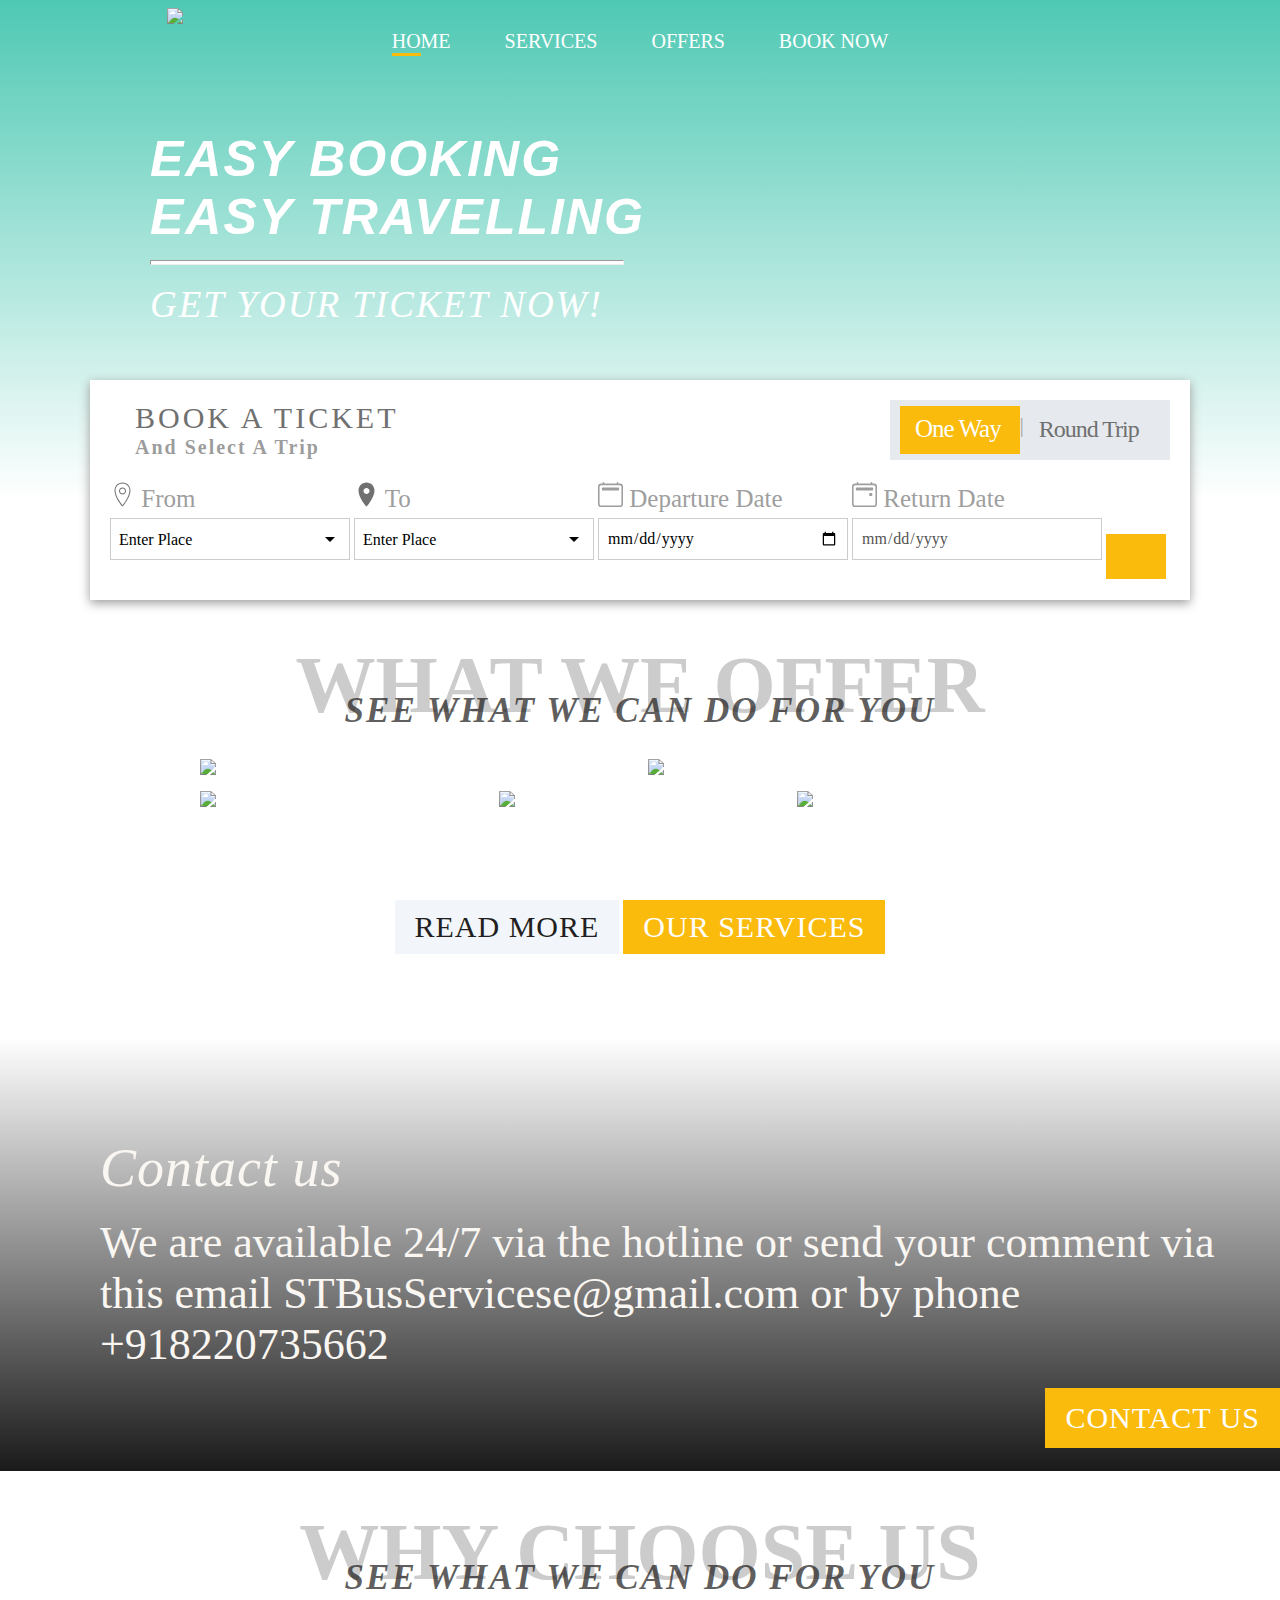
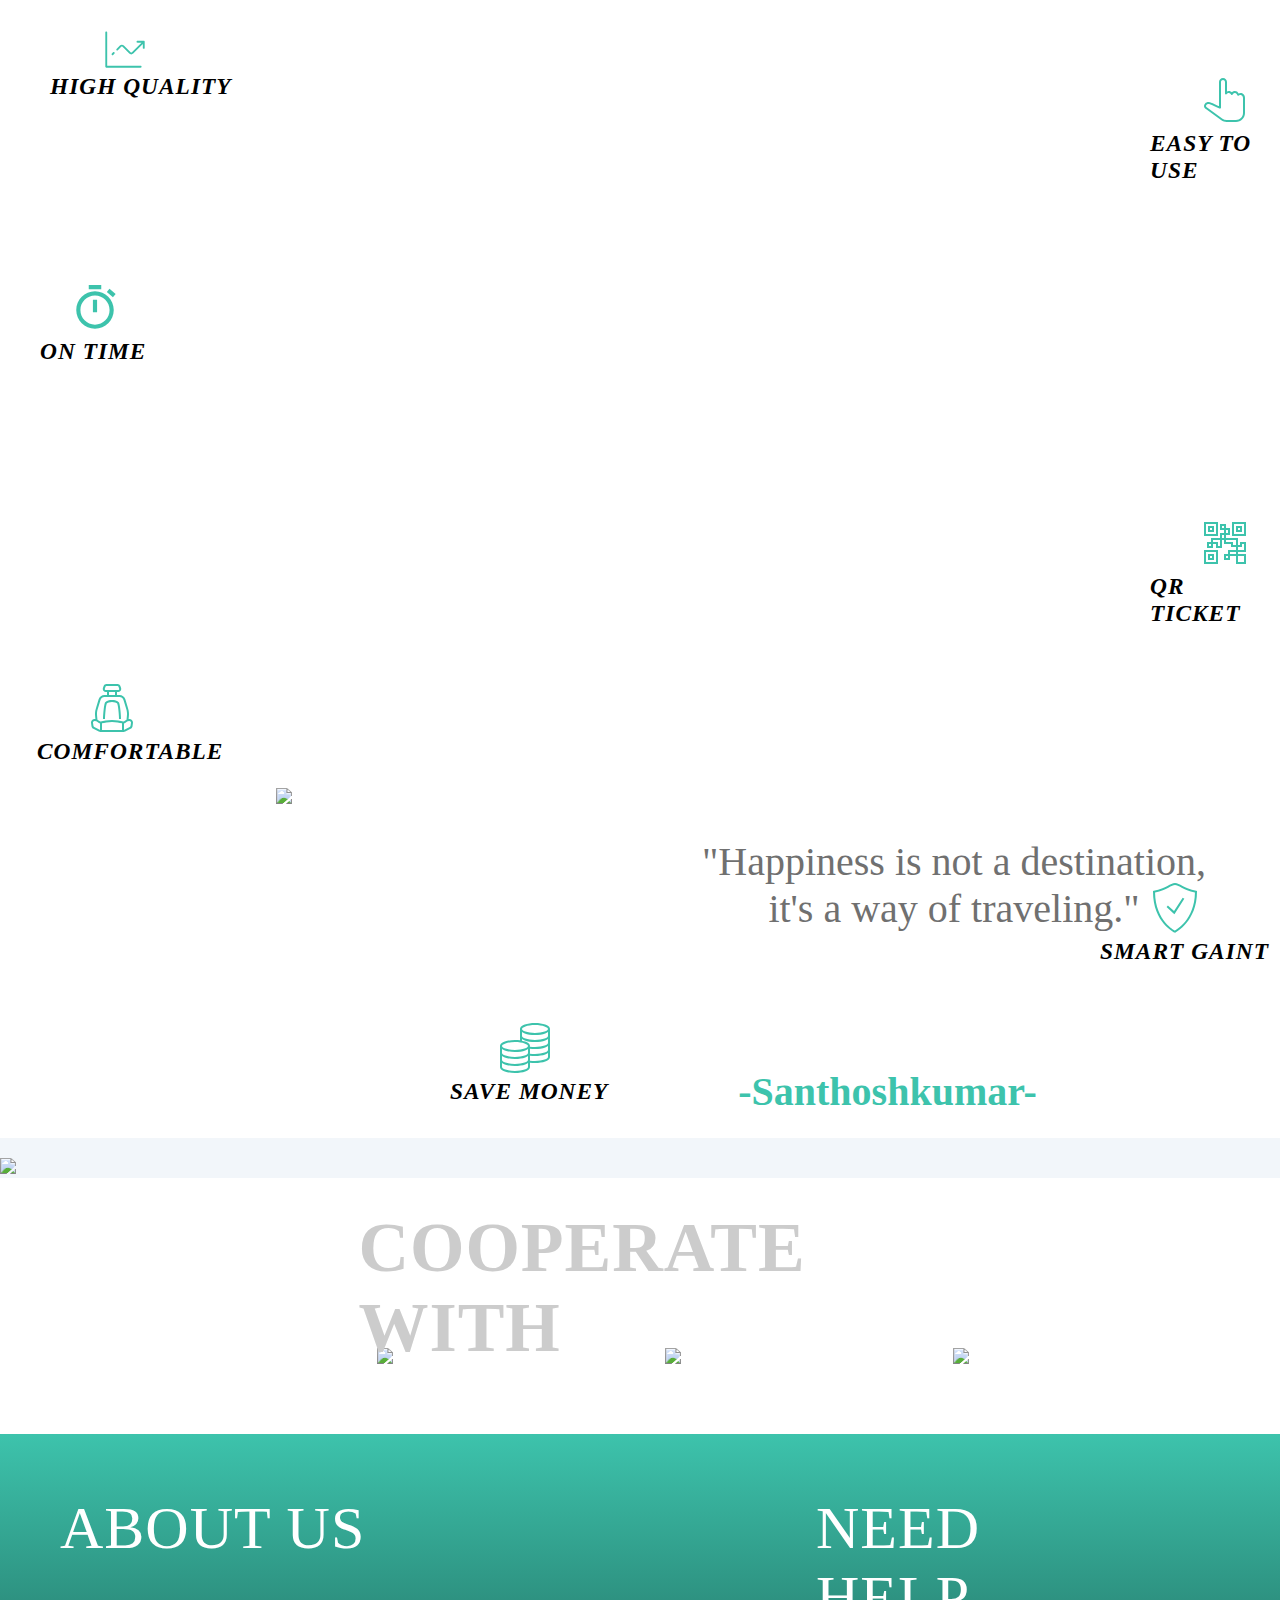
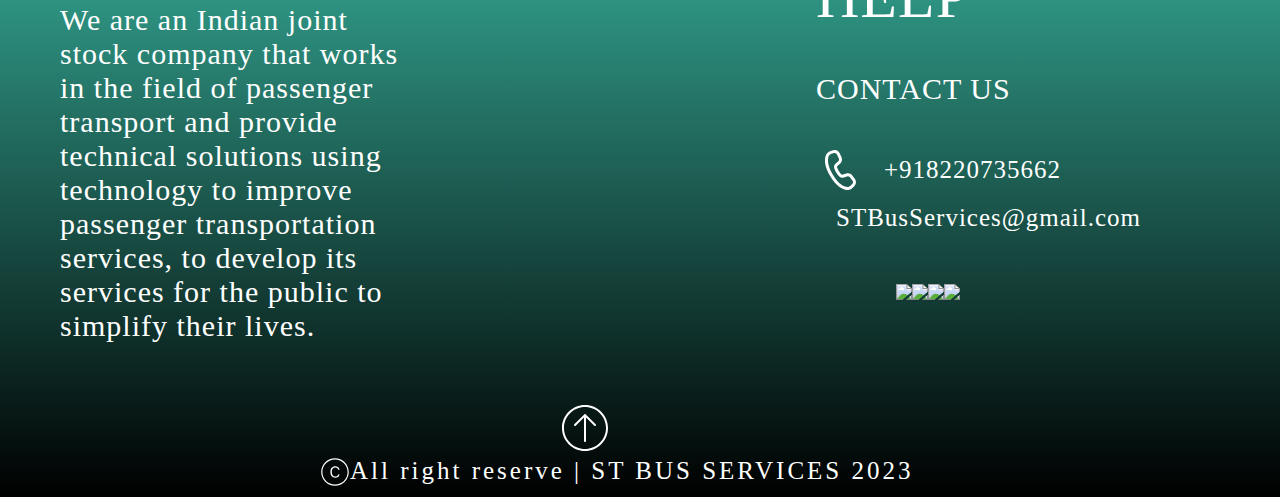
==== commit 8c620588: "Update index.html" ====
--- a/index.html
+++ b/index.html
@@ -27,8 +27,8 @@
                             <li><a href="#" class="active">HOME<div class="line"></div></a></li>
                             <li><a href="Services/services.html">SERVICES<div class="line"></div></a></li>
                             <li><a href="OFFERS/offers.html">OFFERS<div class="line"></div></a></li>
-                            <li><a href="CONTACT US/contact us.html">CONTACT US<div class="line"></div></a></li>
-                              <li><a href="CONTACT US/index.html">FOOD ORDER<div class="line"></div></a></li>
+                            <li><a href="CONTACT US/contact us.html">BOOK NOW<div class="line"></div></a></li>
+                              
                         </ul>
                         <a href="view ticket/tick.html"><i class="far fa-bell icon"></i></a>
                         <a href="sign log/html.html"><i class="far fa-user-circle icon"></i></a>
--- a/main.css
+++ b/main.css
@@ -0,0 +1,844 @@
+* {
+    margin: 0;
+    padding: 0;
+    box-sizing: border-box;
+    font-family: 'Trebuchet MS';
+}
+
+body {
+    overflow-x: hidden;
+}
+html
+{
+    scroll-behavior: smooth;
+}
+/*-------------------------------------------------------------------------------------------------------------------------------*/
+::selection
+{
+    color: white;
+    background-color: #f5b7f5;
+
+}
+/*---------------------------------------------------------------------------------------------------------------------------------*/
+
+
+.nav {
+    justify-content: center;
+    text-align: center;
+    height: 80px;
+    position: relative;
+    top: 50px;
+}
+
+#logo
+{
+    position: absolute;
+    left:-50px;
+    top:8px;
+    width:150px;
+}
+
+.icon
+{
+    color: white ;
+    font-size:35px;
+    position: relative;
+    top: -60px;
+    right: -450px;
+    margin: 10px;
+} 
+
+.nav .nav-img img {
+    width: 100%;
+    
+}
+
+.nav-links li {
+    list-style-type: none;
+    display: inline-block;
+    margin: 0 15px;
+    font-size: 20px;
+    padding: 10px;
+    margin-top: 20px;
+}
+
+.nav-links li a {
+    margin-top: 5px;
+    text-decoration: none;
+    color: white;
+    font-family: 'Calibri','Gill Sans', 'Gill Sans MT';
+    transition: 0.5s ease;
+}
+
+.line
+{
+    width: 0%;
+    height:3px;
+    background-color: #FBBB0D;
+    transition: 0.5s ease;
+}
+.active .line
+{
+    width:50%;
+    height:3px;
+    background-color: #FBBB0D;
+}
+li a:hover :not(.active) 
+{
+    width:50%;
+}
+
+.img-bg
+{
+    background-image: linear-gradient(to bottom, #3DC3AC, #3dc3ad00 ),  url('Home/jpg.1.png');
+    background-repeat: no-repeat;
+    background-size: cover ;
+    height: 550px;
+    position:relative;
+    top: -50px;
+}
+/*------------------------------------------------------------------------------------------------------------------------------------------------------------------*/
+
+.header-up
+{
+    text-transform: uppercase;
+    font-size: 50px;
+    font-weight: bold;
+    font-style: italic;
+    letter-spacing: 2px;   
+    color: white; 
+    font-family: 'Lucida Sans', 'Lucida Sans Regular', 'Lucida Grande', 'Lucida Sans Unicode', Geneva, Verdana, sans-serif;
+}
+
+.header-down
+{
+    font-style: italic;
+    text-transform: uppercase;
+    letter-spacing: 2px;   
+    color: white;
+    font-size: 37px;
+    font-family: 'Calibri','Gill Sans', 'Gill Sans MT';
+}
+.txt-header
+{
+    position: relative;
+    top: 100px;
+    left: 150px;
+}
+hr
+{
+    width: 37%;
+    height: 5px;
+    margin: 14px 0px;
+    background-color: #FFF; 
+    color: #FFF; 
+    display: inline-block;
+}
+ /*---------------------------------------------------------------------------------------------------------------------------------------------------------------*/
+
+ .select
+ {
+     width:1100px;
+     height: 220px;
+     margin: auto;
+     padding: 20px;
+     background-color: white;
+     box-shadow: 0 3px 10px #999999;
+     position: relative;
+     bottom: 170px;
+ }
+ .top-select
+ {
+     float: left;
+     clear: both;
+ }
+ .title1
+ {
+     color: #707070;
+     text-transform: uppercase;
+     font-size: 30px;
+     margin: 1px 25px;
+     letter-spacing: 3px;
+ }
+ .title2
+ {
+     color: #707070b0;
+     font-size: 20px;
+     margin: 0 25px;
+     text-transform: capitalize;
+     font-weight: bold;
+     letter-spacing: 2px;
+ }
+ .button-box {
+     width: 280px;
+     height: 60px;
+     position: relative;
+     background: #e6eaee;
+     float:right;
+ }
+ .space
+ {
+     color: #9e9e9e;
+     font-size: 20px;
+     position: relative;
+     left: -10px;
+     bottom: 5px;
+ }
+
+ #toggle-btn1 {
+     padding: 10px 25px;
+     margin-top: 5px;
+     cursor: pointer ;
+     background:transparent ;
+     border: 0;
+     outline: none;
+     position: relative;
+     color: white;
+     font-size: 25px;
+     letter-spacing: -1px;
+ }
+ #toggle-btn2 {
+ 
+     cursor: pointer;
+     background: transparent;
+     border: 0;
+     outline: none;
+     position: relative;
+     color: #707070;
+     font-size: 24px;
+     letter-spacing: -1px;
+ }
+ #btn {
+     left: 4px;
+     top: 0;
+     position: absolute;
+     width: 120px;
+     height: 80%;
+     background: #FBBB0D;
+     margin: 6px;
+     transition: 0.5s;
+     
+ }
+ #disable
+ {
+    cursor: not-allowed;
+ }
+/*--------------------------------------------------------------------------------------------------------------------------------------------------------------*/
+
+.selectbtn
+{
+    background-color: #FBBB0D;
+    border: none;
+    width: 60px;
+    height: 45px;
+    cursor: pointer;
+    background-image: url("Home/icons8-right-50.png");
+    background-repeat: no-repeat;
+    background-position: center;
+}
+.selectbtn:hover
+{
+    background-color: #faab00;
+    box-shadow: 0 3px 10px #999999;
+}
+
+  .icons, label
+  {
+      color: #9e9e9e;
+      font-family: 'Calibri','Gill Sans', 'Gill Sans MT';
+      font-size: 25px;
+      
+    } 
+ .group
+    {
+        display: inline-block;
+        margin-top: 40px;
+
+    }
+
+ .inlineselect {
+    display : inline-block;
+    margin-top: 10px;
+}
+ /*---------------------------------------------------------------------------------------------------------------------------------------------------------*/
+
+ .head1 h1 { text-align: center;
+    font-family: 'Britannic' ;
+    font-size: 80px;  
+    color: #ccc;
+    position: relative;
+    bottom: 130px;
+ }
+
+ .head2 h3 { text-align: center;
+    font-style: italic;
+    font-family: 'Calibri','Gill Sans', 'Gill Sans MT';
+    font-size: 35px;
+    letter-spacing: 2px;   
+    color: #231F20b9;
+    position: relative;
+    bottom: 170px;
+ }
+
+ /*---------------------------------------------------------------------------------------------------------------------------------------------------------------*/
+ 
+ .imgs { position: relative;
+     top: -150px;
+ }
+ .img-home1 img { width: 50%;
+    padding: 8px;
+
+ }
+
+
+ .img-home1 { 
+      width: 70%;
+     display: flex;
+     margin: auto;
+    
+    
+
+ }
+
+ .img-home2 img {  width: 33.333%;
+    padding: 8px;
+    
+ }
+
+ .img-home2 {  width: 70%;
+    display: flex;
+    margin: auto ;
+ 
+   
+
+
+ }
+
+ /*----------------------------------------------------------------------------------------------------------------------------------------------------------------*/
+ .button-box1 { text-align: center;
+    position: relative;
+    top: -65px;
+
+ }
+ 
+ .btn1 {
+    border: none;
+    color: #231F20;
+    background-color: #F2F6FA;
+    padding: 10px 20px ;
+    font-family: 'Calibri','Gill Sans', 'Gill Sans MT';
+    font-size: 30px;
+    font-style: normal;
+    letter-spacing: 1px; 
+    
+}
+.btn1 a
+{
+    text-decoration: none;
+    color: #231F20;
+}
+.btn1:hover
+{
+    background-color: #f2f6fabb;
+    box-shadow: 0 3px 10px #999999;
+
+}
+
+
+.btn2 {
+    border: none;
+    color: #fff;
+    background-color: #FBBB0D;
+    padding: 10px 20px ;
+    font-family: 'Calibri','Gill Sans', 'Gill Sans MT';
+    font-size: 30px;
+    font-style: normal;
+    letter-spacing: 1px; 
+}
+.btn2 a
+{
+    text-decoration: none;
+    color: #fff;
+
+}
+.btn2:hover
+{
+    background-color: #faab00;
+    box-shadow: 0 3px 10px #999999;
+}
+/*---------------------------------------------------*/
+.read
+{
+    font-size: 25px;
+    color: #231F20;
+    width: 600px;
+    margin: auto;
+    text-align: center;
+    margin-bottom: 60px;
+}
+#readbox
+{
+    position: relative;
+    top: -80px;    
+    display: none;
+}
+/*--------------------------------------------------------------------------------------------------------------------------------------------------------------------*/
+
+.img-bg1 {  position: relative;
+    background-image: linear-gradient(to top, rgb(26,26,26), rgba(0,0,0,0) ),  url('Home/jpg.11..jpg');
+    background-repeat: no-repeat;
+    height: 434px ;
+    width: 1600px;
+    color: #fff;
+}
+
+.paragraph1 {   color: #faf6f2;
+    position: absolute;
+    top: 100px;
+    padding-left: 100px;
+    width: 1280px;
+
+}
+
+.paragraph1 h2 { font-style: italic;
+    font-family: 'Calibri','Gill Sans', 'Gill Sans MT';
+    font-size: 54px;
+    font-weight: 100;
+    letter-spacing: 1px;
+}
+.paragraph1 p {  
+    font-family: 'Calibri','Gill Sans', 'Gill Sans MT';
+    font-size:  44px;
+    font-weight: 100;
+
+}
+
+.btn3 {
+    border: none;
+    color: #fff;
+    height: 60px;
+    background-color: #FBBB0D;
+    padding: 10px 20px ;
+    font-family: 'Calibri','Gill Sans', 'Gill Sans MT';
+    font-size: 30px;
+    font-style: normal;
+    letter-spacing: 1px; 
+    float: right;
+    clear: both;
+    cursor: pointer;
+
+}
+.btn3:hover
+{
+    background-color: #faab00;
+    box-shadow: 0 3px 10px #999999;
+}
+.btn3 a
+{
+    text-decoration: none;
+    color: #fff;
+
+}
+/*------------------------------------------------------------------------------------------------------------------------------------------------------------------*/
+
+
+.head3 h1 { text-align: center;
+    font-family: 'Britannic' ;
+    font-size: 80px;  
+    color: #ccc;
+    position: relative;
+    
+ }
+
+ .head4 h3 { text-align: center;
+    font-style: italic;
+    font-family: 'Calibri','Gill Sans', 'Gill Sans MT';
+    font-size: 35px;
+    letter-spacing: 2px;   
+    color: #231f20b9;
+    position: relative;
+    top: -40px;
+   
+ }
+ /*---------------------------------------------------------------------------------------------------------------------------------------------------------------*/
+ .img-bg2  { 
+    
+    background-image: url("home/jpg.4.png");
+    background-repeat: no-repeat;
+    background-position: center;
+    height: 1500px;
+    position: relative;
+    top: -280px;
+}
+.icon1 {  font-style: italic;
+    font-family: 'Calibri','Gill Sans', 'Gill Sans MT';
+    font-size: 20px;
+    font-weight: 100;
+    letter-spacing: 1px;
+    position: relative;
+    margin-left: 50px;
+    top: 18%;
+ }
+
+ .part1 { 
+  
+     width: 150px;
+ }
+
+ .icon2 {  font-style: italic;
+    font-family: 'Calibri','Gill Sans', 'Gill Sans MT';
+    font-size: 20px;
+    font-weight: 100;
+    letter-spacing: 1px;
+    position: relative;
+    margin-left: 40px;
+    top: 29%;
+   
+
+}
+
+.part2 {
+    width: 110px;
+}
+
+.icon3 {  font-style: italic;
+    font-family: 'Calibri','Gill Sans', 'Gill Sans MT';
+    font-size: 20px;
+    font-weight: 100;
+    letter-spacing: 1px;
+    position: relative;
+    margin-left: 37px;
+    top: 49%;
+
+}
+
+.part3 {
+    width: 150px;
+}
+
+.icon4 {  font-style: italic;
+    font-family: 'Calibri','Gill Sans', 'Gill Sans MT';
+    font-size: 20px;
+    font-weight: 100;
+    letter-spacing: 1px;
+    position: relative;
+    margin-left: 450px;
+    top: 65%;
+
+}
+
+.part4 {
+    width: 150px;
+}
+
+.icon5 {  font-style: italic;
+    font-family: 'Calibri','Gill Sans', 'Gill Sans MT';
+    font-size: 20px;
+    font-weight: 100;
+    letter-spacing: 1px;
+    position: relative;
+    margin-left: 1100px;
+    top: 49%;
+
+}
+
+.part5 {
+    width: 150px;
+}
+
+.icon6 {  font-style: italic;
+    font-family: 'Calibri','Gill Sans', 'Gill Sans MT';
+    font-size: 20px;
+    font-weight: 100;
+    letter-spacing: 1px;
+    position: relative;
+    margin-left: 1150px;
+    top: 18%;
+
+}
+
+.part6 {
+    width: 150px;
+}
+
+.icon7 {  font-style: italic;
+    font-family: 'Calibri','Gill Sans', 'Gill Sans MT';
+    font-size: 20px;
+    font-weight: 100;
+    letter-spacing: 1px;
+    position: relative;
+    margin-left: 1150px;
+    top: -20%;
+}
+
+.part7 { 
+    width: 150px;
+}
+
+/*--------------------------------------------------------------------------------------------------------------------------------------------------------------------*/
+.comments {
+    background-color: #F2F6FA;
+    width: 100%;
+    margin-top: -400px;
+    
+}
+.leftimg
+{
+    width: 50%;
+}
+.rightimg
+{
+    width: 12%;
+    position: relative;
+    left: 20%;
+    bottom: 350px;
+    margin-bottom: 20px;
+}
+
+
+.comments span {  
+    text-align: center;
+    position: relative;
+    float: right;
+    font-family: 'Calibri','Gill Sans', 'Gill Sans MT';
+    font-size: 40px;
+    color: #707070;
+    font-weight: 500;
+    top: -300px;
+    right: 70px ;
+    width: 40%;
+
+}
+
+.comments h3 { text-align: center;
+    float: right;
+    font-family: 'Calibri','Gill Sans', 'Gill Sans MT';
+    font-size: 40px;
+    color: #3DC3AC;
+    position: relative;
+    bottom: 70px;
+    left: 21%;
+}
+
+.head5 {  
+    font-family: 'Britannic';
+    font-size: 70px;  
+    letter-spacing: 1px; 
+    color: #ccc;
+    position: relative;
+    top: 30px;
+    left: 28%;
+}
+
+.imgs2 { width: 90%;
+    display: flex;
+    margin: auto;
+    padding-bottom: 60px;
+   
+}
+
+.imgs2 img {
+    width: 25%;
+    padding: 10px 15px;
+    margin-left: 10px;    
+}
+
+/*------------------------------------------------------------------------------------------------------------------------------------------------------------------*/
+
+.container { background-image: linear-gradient(to bottom, #3DC3AC,  #000);
+    color: rgb(255, 255, 255);
+}
+.paragraph3
+{
+    float: left;
+    width: 70%;
+    padding: 60px;
+    font-style: 'light';
+    font-family: 'Calibri','Gill Sans', 'Gill Sans MT';
+    font-size: 60px;
+    letter-spacing: 1px;
+}
+.paragraph3-info
+{
+    float: right;
+    width: 30%;
+    position: relative;
+    right: 140px;
+    padding: 60px;
+    font-style: 'light';
+    font-family: 'Calibri','Gill Sans', 'Gill Sans MT';
+    font-size: 60px;
+    letter-spacing: 1px;
+}
+.paragraph3 h1 {  font-style: 'light';
+    font-family: 'Calibri','Gill Sans', 'Gill Sans MT';
+    font-size: 60px;
+    font-weight: 100;
+    letter-spacing: 1px;
+}
+
+.paragraph3 p {
+    font-style: 'regular';
+    font-family: 'Calibri','Gill Sans', 'Gill Sans MT';
+    font-size: 30px;
+    font-weight: 400;
+    width: 44%;
+    padding-top: 40px;
+    
+}
+
+
+.paragraph3-info h1 {  font-style: 'light';
+    font-family: 'Calibri','Gill Sans', 'Gill Sans MT';
+    font-size: 60px;
+    font-weight: 100;
+    letter-spacing: 1px;
+
+}
+
+.paragraph3-info h3 {  font-style: 'regular';
+    font-family: 'Calibri','Gill Sans', 'Gill Sans MT';
+    font-size: 30px;
+    font-weight: 400;
+    padding-top: 40px;
+
+}
+.icon8 {
+    padding-top: 40px;
+    display: flex;
+}
+
+.icon8 p {  font-style: 'regular';
+    font-family: 'Calibri','Gill Sans', 'Gill Sans MT';
+    font-size: 25px;
+    font-weight: 400;
+    margin-left: 20px;
+    margin-top: 10px;
+
+}
+
+.icon8 {
+    padding-top: 40px;
+    display: flex;
+}
+.icon9 p {  font-style: 'regular';
+    font-family: 'Calibri','Gill Sans', 'Gill Sans MT';
+    font-size: 25px;
+    font-weight: 400;
+    margin-left: 20px;
+    margin-top: 10px;
+    
+}
+.icon9
+{
+    display: flex;
+    
+}
+.icons10 {  margin-left: 80px;
+    margin-top: 30px;
+    display: flex;
+}
+
+.icon11 {  
+    margin-left: 25%;
+width: 50px;
+}
+.icon11:hover
+{
+    position: relative;
+    top: -15px;
+}
+.cen
+{
+    text-align: center;
+    margin-left: 25%;
+    padding-bottom: 10px;
+}
+.icon12-p { color: #ffffff;
+    font-style: 'regular';
+    font-family: 'Calibri','Gill Sans', 'Gill Sans MT';
+    font-size: 25px;
+    letter-spacing: 3px;
+    display: flex;
+}
+
+
+/*select style*/
+.custom-select {
+    border: 1px solid #ccc;
+    overflow: hidden;
+    background-color: #fff;
+    background: #fff;
+    position: relative;
+    margin-top: 5px;
+    width: 240px;
+}
+ select {
+    padding: 5px 8px;
+    width: 100%;
+    height: 40px;
+    font-size: 16px;
+    border: none;
+    box-shadow: none;
+    background-color: transparent;
+    background-image: none;
+    -webkit-appearance: none;
+    -moz-appearance: none;
+    appearance: none;
+}
+.custom-select:after {
+    top: 50%;
+    left: 90%;
+    border: solid transparent;
+    content: "";
+    height: 0;
+    width: 0;
+    position: absolute;
+    pointer-events: none;
+    border-color: rgba(0, 0, 0, 0);
+    border-top-color: #000000;
+    border-width: 5px;
+    margin-top: -2px;
+    z-index: 100;
+}
+ select:focus {
+    outline: none;
+}
+
+.date
+{
+    padding: 5px 8px;
+    width: 100%;
+    height: 40px;
+    font-size: 16px;
+    border: none;
+    box-shadow: none;
+    background-color: transparent;
+    background-image: none;
+    -webkit-appearance: none;
+    -moz-appearance: none;
+    appearance: none;
+}
+.custom-date
+{
+    border: 1px solid #ccc;
+    overflow: hidden;
+    background-color: #fff;
+    background: #fff;
+    position: relative;
+    margin-top: 5px;
+    width: 240px;
+}
+input[type="date"] {
+    outline: none;
+}
+
+
+
+
+
+
+ 
+
+
+
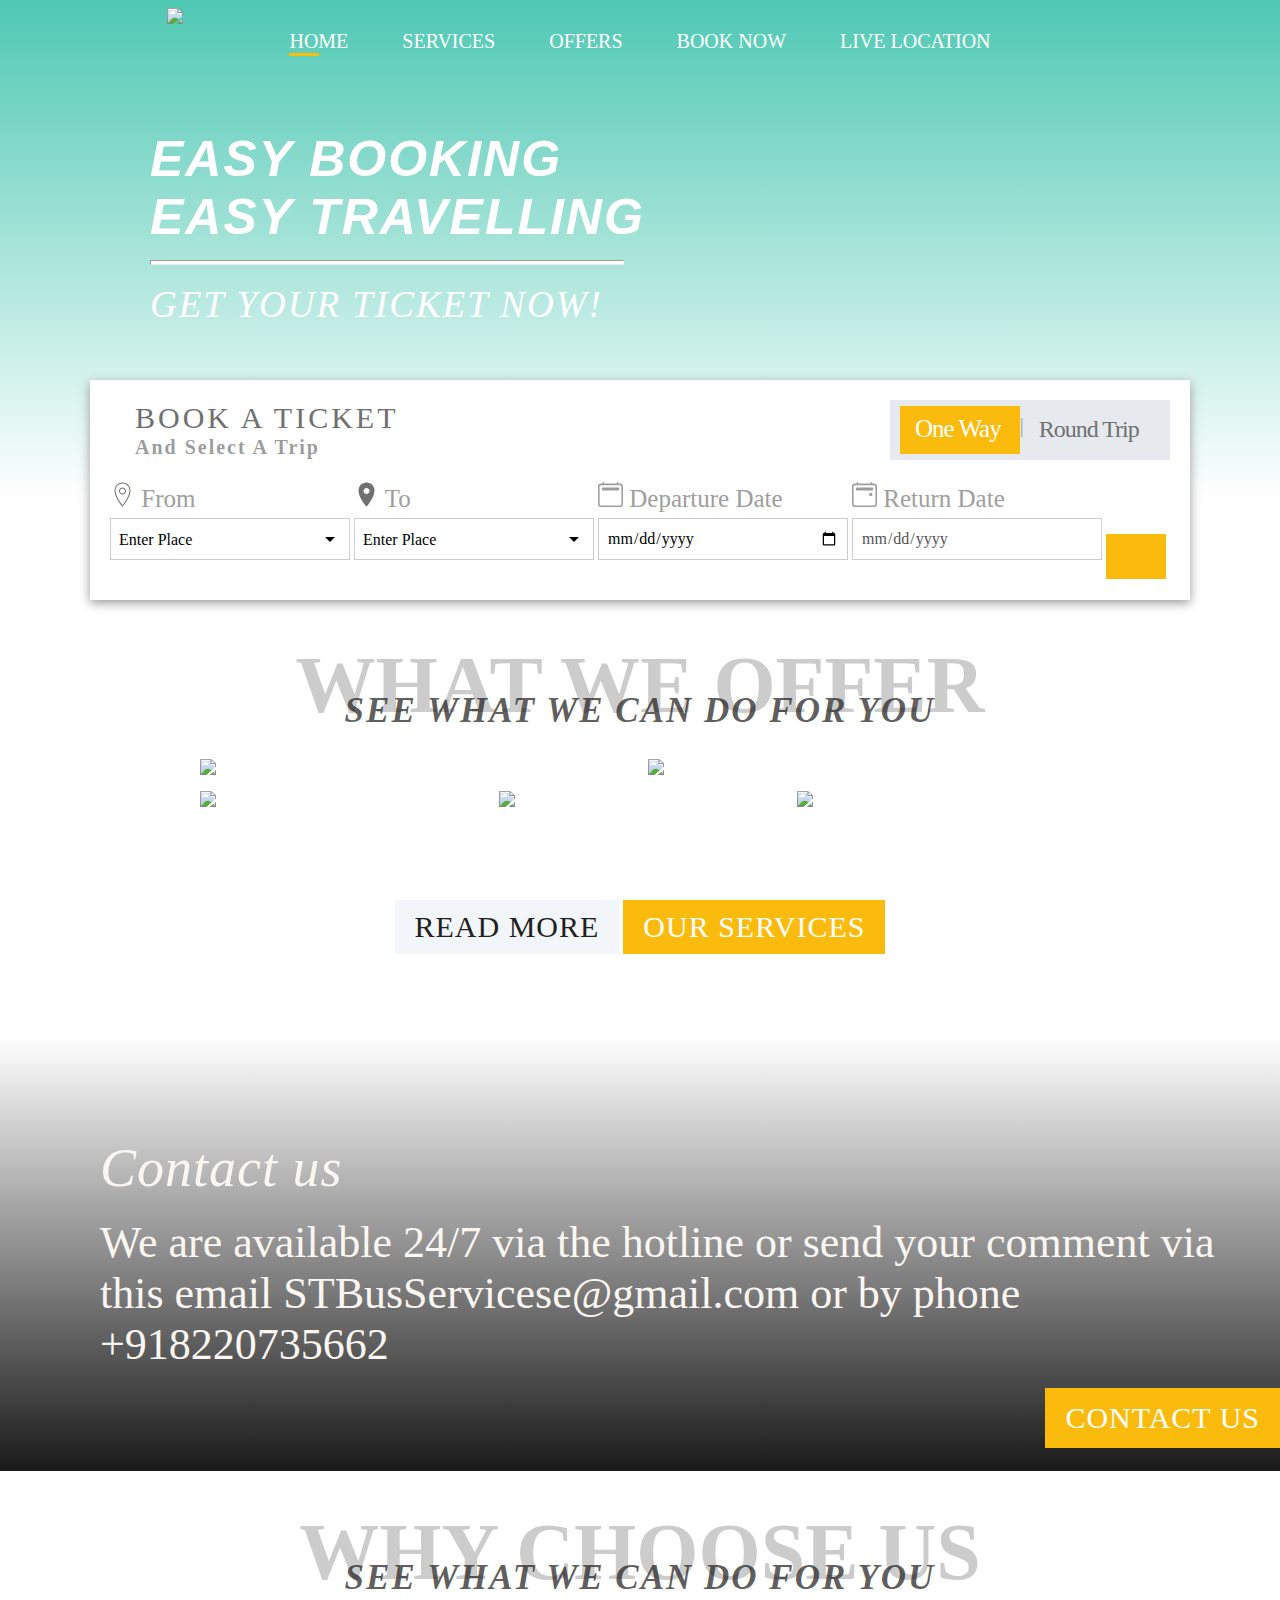
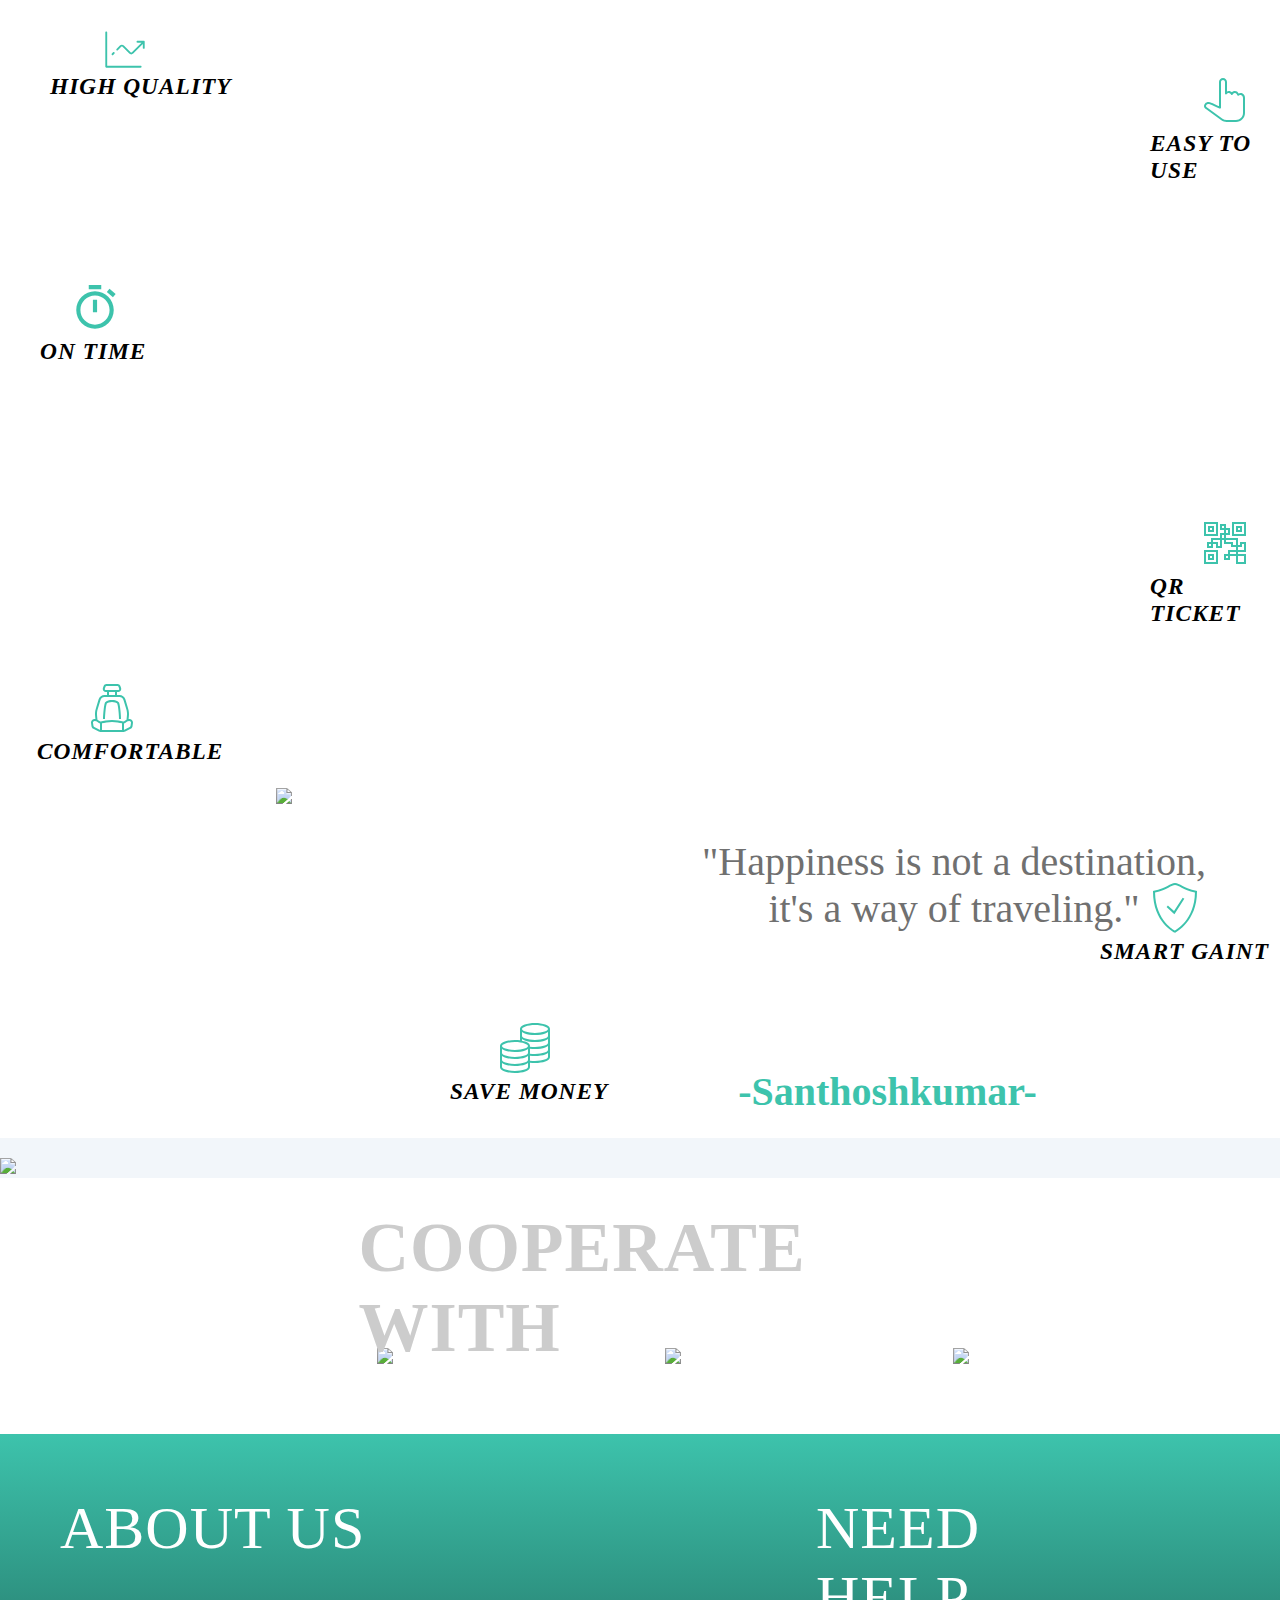
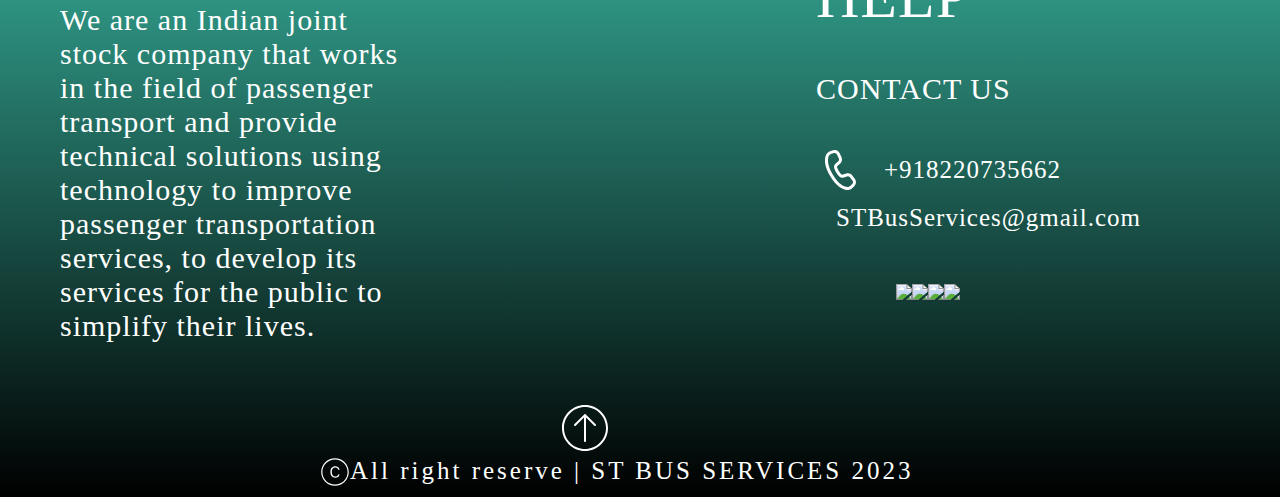
==== commit 5804814c: "Update index.html" ====
--- a/index.html
+++ b/index.html
@@ -27,7 +27,8 @@
                             <li><a href="#" class="active">HOME<div class="line"></div></a></li>
                             <li><a href="Services/services.html">SERVICES<div class="line"></div></a></li>
                             <li><a href="OFFERS/offers.html">OFFERS<div class="line"></div></a></li>
-                            <li><a href="CONTACT US/contact us.html">BOOK NOW<div class="line"></div></a></li>
+                            <li><a href="https://docs.google.com/forms/d/e/1FAIpQLSd5N_XaBdi7pHe733LBYA18w3fIzy_Gz2HFyrrlGqmWKskNlQ/viewform?usp=pp_url">BOOK NOW<div class="line"></div></a></li>
+                              <li><a href="https://santhoshn20004.github.io/bt/#11.28/29.0474/79.4503">LIVE LOCATION<div class="line"></div></a></li>
                               
                         </ul>
                         <a href="view ticket/tick.html"><i class="far fa-bell icon"></i></a>
